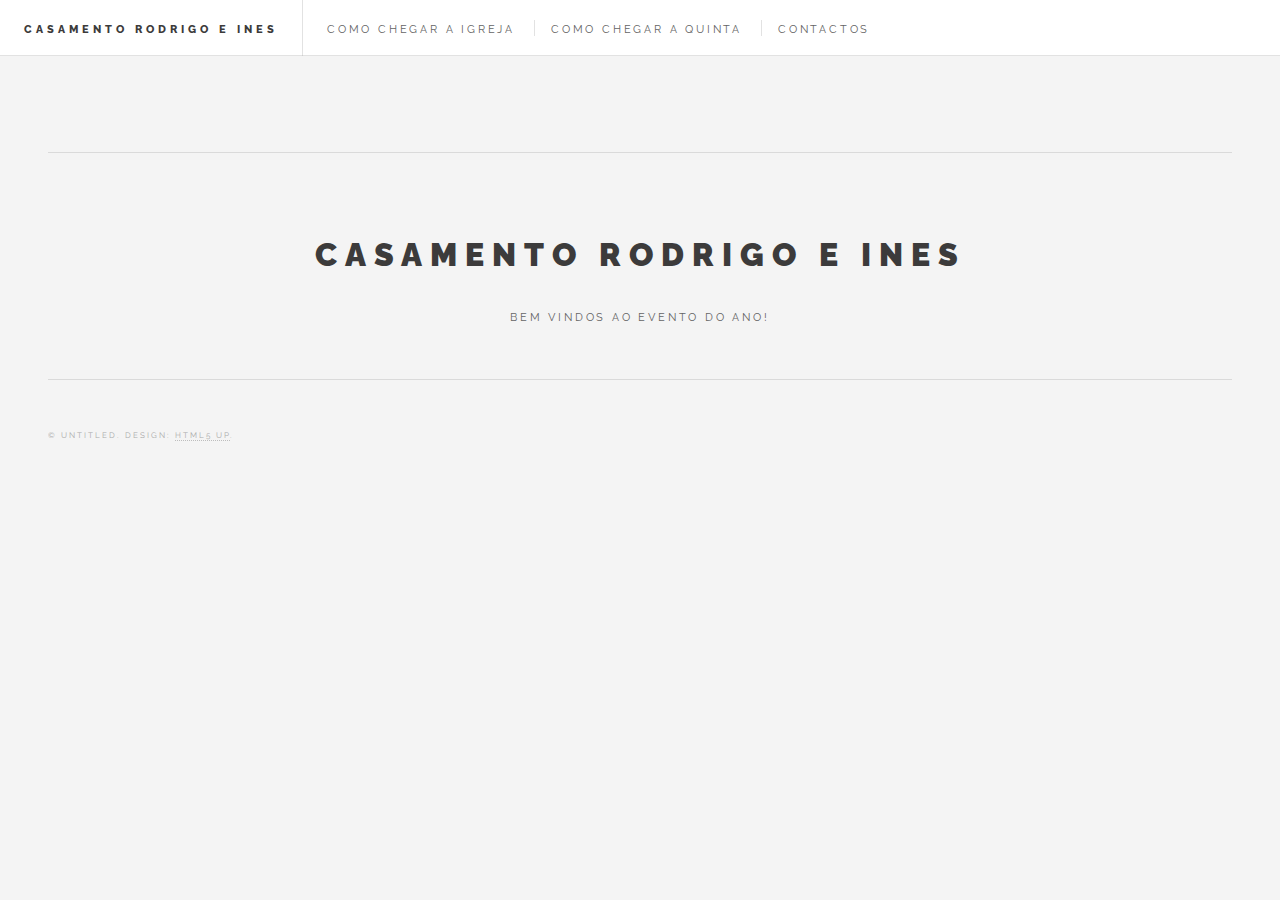
==== index.html @ a8d7e1d1 "Allow location in html" ====
<!DOCTYPE HTML>
<!--
	Casamento Rodrigo e Ines

	Original template
	Future Imperfect by HTML5 UP
	html5up.net | @ajlkn
	Free for personal and commercial use under the CCA 3.0 license (html5up.net/license)
-->
<html>
	<head>
		<title>Casamento Rodrigo e Ines</title>
		<meta charset="utf-8" />
		<meta name="viewport" content="width=device-width, initial-scale=1, user-scalable=no" />
		<link rel="stylesheet" href="assets/css/main.css" />
	</head>
	<body class="is-preload">

		<!-- Wrapper -->
			<div id="wrapper">

				<!-- Header -->
					<header id="header">
						<h1><a href="index.html">Casamento Rodrigo e Ines</a></h1>
						<nav class="links">
							<ul>
								<li><a href="tab_locat.html">Como chegar a Igreja</a></li>
								<li><a href="tab_locat_farm.html">Como chegar a quinta</a></li>
								<li><a href="#">Contactos</a></li>
							</ul>
						</nav>
					</header>
				<!-- Main -->
					<div id="main">

						<!-- Post -->
							<!-- <article class="post">
								<header>
									<div class="title">
										<h2><a href="single.html">Magna sed adipiscing</a></h2>
										<p>Lorem ipsum dolor amet nullam consequat etiam feugiat</p>
									</div>
									<div class="meta">
										<time class="published" datetime="2015-11-01">November 1, 2015</time>
										<a href="#" class="author"><span class="name">Jane Doe</span><img src="images/avatar.jpg" alt="" /></a>
									</div>
								</header>
								<a href="single.html" class="image featured"><img src="images/pic01.jpg" alt="" /></a>
								<p>Mauris neque quam, fermentum ut nisl vitae, convallis maximus nisl. Sed mattis nunc id lorem euismod placerat. Vivamus porttitor magna enim, ac accumsan tortor cursus at. Phasellus sed ultricies mi non congue ullam corper. Praesent tincidunt sed tellus ut rutrum. Sed vitae justo condimentum, porta lectus vitae, ultricies congue gravida diam non fringilla.</p>
								<footer>
									<ul class="actions">
										<li><a href="single.html" class="button large">Continue Reading</a></li>
									</ul>
									<ul class="stats">
										<li><a href="#">General</a></li>
										<li><a href="#" class="icon solid fa-heart">28</a></li>
										<li><a href="#" class="icon solid fa-comment">128</a></li>
									</ul>
								</footer>
							</article> -->

						<!-- Post -->
						<!--
							<article class="post">
								<header>
									<div class="title">
										<h2><a href="#">Elements</a></h2>
										<p>Lorem ipsum dolor amet nullam consequat etiam feugiat</p>
									</div>
									<div class="meta">
										<time class="published" datetime="2015-10-18">October 18, 2015</time>
										<a href="#" class="author"><span class="name">Jane Doe</span><img src="images/avatar.jpg" alt="" /></a>
									</div>
								</header>

								<section>
									<h3>Text</h3>
									<p>This is <b>bold</b> and this is <strong>strong</strong>. This is <i>italic</i> and this is <em>emphasized</em>.
									This is <sup>superscript</sup> text and this is <sub>subscript</sub> text.
									This is <u>underlined</u> and this is code: <code>for (;;) { ... }</code>. Finally, <a href="#">this is a link</a>.</p>
									<hr />
									<p>Nunc lacinia ante nunc ac lobortis. Interdum adipiscing gravida odio porttitor sem non mi integer non faucibus ornare mi ut ante amet placerat aliquet. Volutpat eu sed ante lacinia sapien lorem accumsan varius montes viverra nibh in adipiscing blandit tempus accumsan.</p>
									<hr />
									<h2>Heading Level 2</h2>
									<h3>Heading Level 3</h3>
									<h4>Heading Level 4</h4>
									<hr />
									<h4>Blockquote</h4>
									<blockquote>Fringilla nisl. Donec accumsan interdum nisi, quis tincidunt felis sagittis eget tempus euismod. Vestibulum ante ipsum primis in faucibus vestibulum. Blandit adipiscing eu felis iaculis volutpat ac adipiscing accumsan faucibus. Vestibulum ante ipsum primis in faucibus lorem ipsum dolor sit amet nullam adipiscing eu felis.</blockquote>
									<h4>Preformatted</h4>
									<pre><code>i = 0;

while (!deck.isInOrder()) {
  print 'Iteration ' + i;
  deck.shuffle();
  i++;
}

print 'It took ' + i + ' iterations to sort the deck.';</code></pre>
								</section>

								<section>
									<h3>Lists</h3>
									<div class="row">
										<div class="col-6 col-12-medium">
											<h4>Unordered</h4>
											<ul>
												<li>Dolor pulvinar etiam.</li>
												<li>Sagittis adipiscing.</li>
												<li>Felis enim feugiat.</li>
											</ul>
											<h4>Alternate</h4>
											<ul class="alt">
												<li>Dolor pulvinar etiam.</li>
												<li>Sagittis adipiscing.</li>
												<li>Felis enim feugiat.</li>
											</ul>
										</div>
										<div class="col-6 col-12-medium">
											<h4>Ordered</h4>
											<ol>
												<li>Dolor pulvinar etiam.</li>
												<li>Etiam vel felis viverra.</li>
												<li>Felis enim feugiat.</li>
												<li>Dolor pulvinar etiam.</li>
												<li>Etiam vel felis lorem.</li>
												<li>Felis enim et feugiat.</li>
											</ol>
											<h4>Icons</h4>
											<ul class="icons">
												<li><a href="#" class="icon brands fa-twitter"><span class="label">Twitter</span></a></li>
												<li><a href="#" class="icon brands fa-facebook-f"><span class="label">Facebook</span></a></li>
												<li><a href="#" class="icon brands fa-instagram"><span class="label">Instagram</span></a></li>
												<li><a href="#" class="icon brands fa-github"><span class="label">Github</span></a></li>
											</ul>
										</div>
									</div>
									<h3>Actions</h3>
									<div class="row">
										<div class="col-6 col-12-medium">
											<ul class="actions">
												<li><a href="#" class="button">Default</a></li>
												<li><a href="#" class="button">Default</a></li>
												<li><a href="#" class="button">Default</a></li>
											</ul>
											<ul class="actions small">
												<li><a href="#" class="button small">Small</a></li>
												<li><a href="#" class="button small">Small</a></li>
												<li><a href="#" class="button small">Small</a></li>
											</ul>
											<ul class="actions stacked">
												<li><a href="#" class="button">Default</a></li>
												<li><a href="#" class="button">Default</a></li>
												<li><a href="#" class="button">Default</a></li>
											</ul>
											<ul class="actions stacked">
												<li><a href="#" class="button small">Small</a></li>
												<li><a href="#" class="button small">Small</a></li>
												<li><a href="#" class="button small">Small</a></li>
											</ul>
										</div>
										<div class="col-6 col-12-medium">
											<ul class="actions stacked">
												<li><a href="#" class="button fit">Default</a></li>
												<li><a href="#" class="button fit">Default</a></li>
											</ul>
											<ul class="actions stacked">
												<li><a href="#" class="button small fit">Small</a></li>
												<li><a href="#" class="button small fit">Small</a></li>
											</ul>
										</div>
									</div>
								</section>

								<section>
									<h3>Table</h3>
									<h4>Default</h4>
									<div class="table-wrapper">
										<table>
											<thead>
												<tr>
													<th>Name</th>
													<th>Description</th>
													<th>Price</th>
												</tr>
											</thead>
											<tbody>
												<tr>
													<td>Item One</td>
													<td>Ante turpis integer aliquet porttitor.</td>
													<td>29.99</td>
												</tr>
												<tr>
													<td>Item Two</td>
													<td>Vis ac commodo adipiscing arcu aliquet.</td>
													<td>19.99</td>
												</tr>
												<tr>
													<td>Item Three</td>
													<td> Morbi faucibus arcu accumsan lorem.</td>
													<td>29.99</td>
												</tr>
												<tr>
													<td>Item Four</td>
													<td>Vitae integer tempus condimentum.</td>
													<td>19.99</td>
												</tr>
												<tr>
													<td>Item Five</td>
													<td>Ante turpis integer aliquet porttitor.</td>
													<td>29.99</td>
												</tr>
											</tbody>
											<tfoot>
												<tr>
													<td colspan="2"></td>
													<td>100.00</td>
												</tr>
											</tfoot>
										</table>
									</div>

									<h4>Alternate</h4>
									<div class="table-wrapper">
										<table class="alt">
											<thead>
												<tr>
													<th>Name</th>
													<th>Description</th>
													<th>Price</th>
												</tr>
											</thead>
											<tbody>
												<tr>
													<td>Item One</td>
													<td>Ante turpis integer aliquet porttitor.</td>
													<td>29.99</td>
												</tr>
												<tr>
													<td>Item Two</td>
													<td>Vis ac commodo adipiscing arcu aliquet.</td>
													<td>19.99</td>
												</tr>
												<tr>
													<td>Item Three</td>
													<td> Morbi faucibus arcu accumsan lorem.</td>
													<td>29.99</td>
												</tr>
												<tr>
													<td>Item Four</td>
													<td>Vitae integer tempus condimentum.</td>
													<td>19.99</td>
												</tr>
												<tr>
													<td>Item Five</td>
													<td>Ante turpis integer aliquet porttitor.</td>
													<td>29.99</td>
												</tr>
											</tbody>
											<tfoot>
												<tr>
													<td colspan="2"></td>
													<td>100.00</td>
												</tr>
											</tfoot>
										</table>
									</div>
								</section>

								<section>
									<h3>Buttons</h3>
									<ul class="actions">
										<li><a href="#" class="button large">Large</a></li>
										<li><a href="#" class="button">Default</a></li>
										<li><a href="#" class="button small">Small</a></li>
									</ul>
									<ul class="actions fit">
										<li><a href="#" class="button fit">Fit</a></li>
										<li><a href="#" class="button fit">Fit</a></li>
										<li><a href="#" class="button fit">Fit</a></li>
									</ul>
									<ul class="actions fit small">
										<li><a href="#" class="button fit small">Fit + Small</a></li>
										<li><a href="#" class="button fit small">Fit + Small</a></li>
										<li><a href="#" class="button fit small">Fit + Small</a></li>
									</ul>
									<ul class="actions">
										<li><a href="#" class="button icon solid fa-download">Icon</a></li>
										<li><a href="#" class="button icon solid fa-upload">Icon</a></li>
										<li><a href="#" class="button icon solid fa-save">Icon</a></li>
									</ul>
									<ul class="actions">
										<li><span class="button disabled">Disabled</span></li>
										<li><span class="button disabled icon solid fa-download">Disabled</span></li>
									</ul>
								</section>

								<section>
									<h3>Form</h3>
									<form method="post" action="#">
										<div class="row gtr-uniform">
											<div class="col-6 col-12-xsmall">
												<input type="text" name="demo-name" id="demo-name" value="" placeholder="Name" />
											</div>
											<div class="col-6 col-12-xsmall">
												<input type="email" name="demo-email" id="demo-email" value="" placeholder="Email" />
											</div>
											<div class="col-12">
												<select name="demo-category" id="demo-category">
													<option value="">- Category -</option>
													<option value="1">Manufacturing</option>
													<option value="1">Shipping</option>
													<option value="1">Administration</option>
													<option value="1">Human Resources</option>
												</select>
											</div>
											<div class="col-4 col-12-small">
												<input type="radio" id="demo-priority-low" name="demo-priority" checked>
												<label for="demo-priority-low">Low</label>
											</div>
											<div class="col-4 col-12-small">
												<input type="radio" id="demo-priority-normal" name="demo-priority">
												<label for="demo-priority-normal">Normal</label>
											</div>
											<div class="col-4 col-12-small">
												<input type="radio" id="demo-priority-high" name="demo-priority">
												<label for="demo-priority-high">High</label>
											</div>
											<div class="col-6 col-12-small">
												<input type="checkbox" id="demo-copy" name="demo-copy">
												<label for="demo-copy">Email me a copy</label>
											</div>
											<div class="col-6 col-12-small">
												<input type="checkbox" id="demo-human" name="demo-human" checked>
												<label for="demo-human">Not a robot</label>
											</div>
											<div class="col-12">
												<textarea name="demo-message" id="demo-message" placeholder="Enter your message" rows="6"></textarea>
											</div>
											<div class="col-12">
												<ul class="actions">
													<li><input type="submit" value="Send Message" /></li>
													<li><input type="reset" value="Reset" /></li>
												</ul>
											</div>
										</div>
									</form>
								</section>

								<section>
									<h3>Image</h3>
									<h4>Fit</h4>
									<div class="box alt">
										<div class="row gtr-uniform">
											<div class="col-12"><span class="image fit"><img src="images/pic02.jpg" alt="" /></span></div>
											<div class="col-4"><span class="image fit"><img src="images/pic04.jpg" alt="" /></span></div>
											<div class="col-4"><span class="image fit"><img src="images/pic05.jpg" alt="" /></span></div>
											<div class="col-4"><span class="image fit"><img src="images/pic06.jpg" alt="" /></span></div>
											<div class="col-4"><span class="image fit"><img src="images/pic06.jpg" alt="" /></span></div>
											<div class="col-4"><span class="image fit"><img src="images/pic04.jpg" alt="" /></span></div>
											<div class="col-4"><span class="image fit"><img src="images/pic05.jpg" alt="" /></span></div>
											<div class="col-4"><span class="image fit"><img src="images/pic05.jpg" alt="" /></span></div>
											<div class="col-4"><span class="image fit"><img src="images/pic06.jpg" alt="" /></span></div>
											<div class="col-4"><span class="image fit"><img src="images/pic04.jpg" alt="" /></span></div>
										</div>
									</div>
									<h4>Left &amp; Right</h4>
									<p><span class="image left"><img src="images/pic07.jpg" alt="" /></span>Fringilla nisl. Donec accumsan interdum nisi, quis tincidunt felis sagittis eget. tempus euismod. Vestibulum ante ipsum primis in faucibus vestibulum. Blandit adipiscing eu felis iaculis volutpat ac adipiscing accumsan eu faucibus. Integer ac pellentesque praesent tincidunt felis sagittis eget. tempus euismod. Vestibulum ante ipsum primis in faucibus vestibulum. Blandit adipiscing eu felis iaculis volutpat ac adipiscing accumsan eu faucibus. Integer ac pellentesque praesent. Donec accumsan interdum nisi, quis tincidunt felis sagittis eget. tempus euismod. Vestibulum ante ipsum primis in faucibus vestibulum. Blandit adipiscing eu felis iaculis volutpat ac adipiscing accumsan eu faucibus. Integer ac pellentesque praesent tincidunt felis sagittis eget. tempus euismod. Vestibulum ante ipsum primis in faucibus vestibulum. Blandit adipiscing eu felis iaculis volutpat ac adipiscing accumsan eu faucibus. Integer ac pellentesque praesent. Blandit adipiscing eu felis iaculis volutpat ac adipiscing accumsan eu faucibus. Integer ac pellentesque praesent tincidunt felis sagittis eget. tempus euismod. Vestibulum ante ipsum primis in faucibus vestibulum. Blandit adipiscing eu felis iaculis volutpat ac adipiscing accumsan eu faucibus. Integer ac pellentesque praesent.</p>
									<p><span class="image right"><img src="images/pic04.jpg" alt="" /></span>Fringilla nisl. Donec accumsan interdum nisi, quis tincidunt felis sagittis eget. tempus euismod. Vestibulum ante ipsum primis in faucibus vestibulum. Blandit adipiscing eu felis iaculis volutpat ac adipiscing accumsan eu faucibus. Integer ac pellentesque praesent tincidunt felis sagittis eget. tempus euismod. Vestibulum ante ipsum primis in faucibus vestibulum. Blandit adipiscing eu felis iaculis volutpat ac adipiscing accumsan eu faucibus. Integer ac pellentesque praesent. Donec accumsan interdum nisi, quis tincidunt felis sagittis eget. tempus euismod. Vestibulum ante ipsum primis in faucibus vestibulum. Blandit adipiscing eu felis iaculis volutpat ac adipiscing accumsan eu faucibus. Integer ac pellentesque praesent tincidunt felis sagittis eget. tempus euismod. Vestibulum ante ipsum primis in faucibus vestibulum. Blandit adipiscing eu felis iaculis volutpat ac adipiscing accumsan eu faucibus. Integer ac pellentesque praesent. Blandit adipiscing eu felis iaculis volutpat ac adipiscing accumsan eu faucibus. Integer ac pellentesque praesent tincidunt felis sagittis eget. tempus euismod. Vestibulum ante ipsum primis in faucibus vestibulum. Blandit adipiscing eu felis iaculis volutpat ac adipiscing accumsan eu faucibus. Integer ac pellentesque praesent.</p>
								</section>

							</article>
						-->
					</div>

				<!-- Sidebar -->
					<section id="sidebar">

						<!-- Intro -->
							<section id="intro">
								<a href="#" class="logo"><img src="images/logo.jpg" alt="" /></a>
								<header>
									<h2>Casamento Rodrigo e Ines</h2>
									<p>Bem vindos ao evento do ano!</a></p>
								</header>
							</section>
						<!-- Footer -->
							<section id="footer">
								<!-- <ul class="icons">
									<li><a href="#" class="icon brands fa-twitter"><span class="label">Twitter</span></a></li>
									<li><a href="#" class="icon brands fa-facebook-f"><span class="label">Facebook</span></a></li>
									<li><a href="#" class="icon brands fa-instagram"><span class="label">Instagram</span></a></li>
									<li><a href="#" class="icon solid fa-rss"><span class="label">RSS</span></a></li>
									<li><a href="#" class="icon solid fa-envelope"><span class="label">Email</span></a></li>
								</ul> -->
								<p class="copyright">&copy; Untitled. Design: <a href="http://html5up.net">HTML5 UP</a>.</p>
							</section>

					</section>

			</div>

		<!-- Scripts -->
			<script src="assets/js/jquery.min.js"></script>
			<script src="assets/js/browser.min.js"></script>
			<script src="assets/js/breakpoints.min.js"></script>
			<script src="assets/js/util.js"></script>
			<script src="assets/js/main.js"></script>

	</body>
</html>
---- assets/css/main.css ----
@import url(fontawesome-all.min.css);
@import url("https://fonts.googleapis.com/css?family=Source+Sans+Pro:400,700|Raleway:400,800,900");

/*
	Future Imperfect by HTML5 UP
	html5up.net | @ajlkn
	Free for personal and commercial use under the CCA 3.0 license (html5up.net/license)
*/

html, body, div, span, applet, object,
iframe, h1, h2, h3, h4, h5, h6, p, blockquote,
pre, a, abbr, acronym, address, big, cite,
code, del, dfn, em, img, ins, kbd, q, s, samp,
small, strike, strong, sub, sup, tt, var, b,
u, i, center, dl, dt, dd, ol, ul, li, fieldset,
form, label, legend, table, caption, tbody,
tfoot, thead, tr, th, td, article, aside,
canvas, details, embed, figure, figcaption,
footer, header, hgroup, menu, nav, output, ruby,
section, summary, time, mark, audio, video {
	margin: 0;
	padding: 0;
	border: 0;
	font-size: 100%;
	font: inherit;
	vertical-align: baseline;}

article, aside, details, figcaption, figure,
footer, header, hgroup, menu, nav, section {
	display: block;}

body {
	line-height: 1;
}

ol, ul {
	list-style: none;
}

blockquote, q {
	quotes: none;
}

	blockquote:before, blockquote:after, q:before, q:after {
		content: '';
		content: none;
	}

table {
	border-collapse: collapse;
	border-spacing: 0;
}

body {
	-webkit-text-size-adjust: none;
}

mark {
	background-color: transparent;
	color: inherit;
}

input::-moz-focus-inner {
	border: 0;
	padding: 0;
}

input, select, textarea {
	-moz-appearance: none;
	-webkit-appearance: none;
	-ms-appearance: none;
	appearance: none;
}

/* Basic */

	@-ms-viewport {
		width: device-width;
	}

	body {
		-ms-overflow-style: scrollbar;
	}

	@media screen and (max-width: 480px) {

		html, body {
			min-width: 320px;
		}

	}

	html {
		box-sizing: border-box;
	}

	*, *:before, *:after {
		box-sizing: inherit;
	}

	body {
		background: #f4f4f4;
	}

		body.is-preload *, body.is-preload *:before, body.is-preload *:after {
			-moz-animation: none !important;
			-webkit-animation: none !important;
			-ms-animation: none !important;
			animation: none !important;
			-moz-transition: none !important;
			-webkit-transition: none !important;
			-ms-transition: none !important;
			transition: none !important;
		}

/* Type */

	body, input, select, textarea {
		color: #646464;
		font-family: "Source Sans Pro", Helvetica, sans-serif;
		font-size: 14pt;
		font-weight: 400;
		line-height: 1.75;
	}

		@media screen and (max-width: 1680px) {

			body, input, select, textarea {
				font-size: 12pt;
			}

		}

		@media screen and (max-width: 1280px) {

			body, input, select, textarea {
				font-size: 12pt;
			}

		}

		@media screen and (max-width: 980px) {

			body, input, select, textarea {
				font-size: 12pt;
			}

		}

		@media screen and (max-width: 736px) {

			body, input, select, textarea {
				font-size: 12pt;
			}

		}

		@media screen and (max-width: 480px) {

			body, input, select, textarea {
				font-size: 12pt;
			}

		}

	a {
		-moz-transition: color 0.2s ease, border-bottom-color 0.2s ease;
		-webkit-transition: color 0.2s ease, border-bottom-color 0.2s ease;
		-ms-transition: color 0.2s ease, border-bottom-color 0.2s ease;
		transition: color 0.2s ease, border-bottom-color 0.2s ease;
		border-bottom: dotted 1px rgba(160, 160, 160, 0.65);
		color: inherit;
		text-decoration: none;
	}

		a:before {
			-moz-transition: color 0.2s ease;
			-webkit-transition: color 0.2s ease;
			-ms-transition: color 0.2s ease;
			transition: color 0.2s ease;
		}

		a:hover {
			border-bottom-color: transparent;
			color: #2ebaae !important;
		}

			a:hover:before {
				color: #2ebaae !important;
			}

	strong, b {
		color: #3c3b3b;
		font-weight: 700;
	}

	em, i {
		font-style: italic;
	}

	p {
		margin: 0 0 2em 0;
	}

	h1, h2, h3, h4, h5, h6 {
		color: #3c3b3b;
		font-family: "Raleway", Helvetica, sans-serif;
		font-weight: 800;
		letter-spacing: 0.25em;
		line-height: 1.65;
		margin: 0 0 1em 0;
		text-transform: uppercase;
	}

		h1 a, h2 a, h3 a, h4 a, h5 a, h6 a {
			color: inherit;
			border-bottom: 0;
		}

	h2 {
		font-size: 1.1em;
	}

	h3 {
		font-size: 0.9em;
	}

	h4 {
		font-size: 0.7em;
	}

	h5 {
		font-size: 0.7em;
	}

	h6 {
		font-size: 0.7em;
	}

	sub {
		font-size: 0.8em;
		position: relative;
		top: 0.5em;
	}

	sup {
		font-size: 0.8em;
		position: relative;
		top: -0.5em;
	}

	blockquote {
		border-left: solid 4px rgba(160, 160, 160, 0.3);
		font-style: italic;
		margin: 0 0 2em 0;
		padding: 0.5em 0 0.5em 2em;
	}

	code {
		background: rgba(160, 160, 160, 0.075);
		border: solid 1px rgba(160, 160, 160, 0.3);
		font-family: "Courier New", monospace;
		font-size: 0.9em;
		margin: 0 0.25em;
		padding: 0.25em 0.65em;
	}

	pre {
		-webkit-overflow-scrolling: touch;
		font-family: "Courier New", monospace;
		font-size: 0.9em;
		margin: 0 0 2em 0;
	}

		pre code {
			display: block;
			line-height: 1.75em;
			padding: 1em 1.5em;
			overflow-x: auto;
		}

	hr {
		border: 0;
		border-bottom: solid 1px rgba(160, 160, 160, 0.3);
		margin: 2em 0;
	}

		hr.major {
			margin: 3em 0;
		}

	.align-left {
		text-align: left;
	}

	.align-center {
		text-align: center;
	}

	.align-right {
		text-align: right;
	}

/* Row */

	.row {
		display: flex;
		flex-wrap: wrap;
		box-sizing: border-box;
		align-items: stretch;
	}

		.row > * {
			box-sizing: border-box;
		}

		.row.gtr-uniform > * > :last-child {
			margin-bottom: 0;
		}

		.row.aln-left {
			justify-content: flex-start;
		}

		.row.aln-center {
			justify-content: center;
		}

		.row.aln-right {
			justify-content: flex-end;
		}

		.row.aln-top {
			align-items: flex-start;
		}

		.row.aln-middle {
			align-items: center;
		}

		.row.aln-bottom {
			align-items: flex-end;
		}

		.row > .imp {
			order: -1;
		}

		.row > .col-1 {
			width: 8.33333%;
		}

		.row > .off-1 {
			margin-left: 8.33333%;
		}

		.row > .col-2 {
			width: 16.66667%;
		}

		.row > .off-2 {
			margin-left: 16.66667%;
		}

		.row > .col-3 {
			width: 25%;
		}

		.row > .off-3 {
			margin-left: 25%;
		}

		.row > .col-4 {
			width: 33.33333%;
		}

		.row > .off-4 {
			margin-left: 33.33333%;
		}

		.row > .col-5 {
			width: 41.66667%;
		}

		.row > .off-5 {
			margin-left: 41.66667%;
		}

		.row > .col-6 {
			width: 50%;
		}

		.row > .off-6 {
			margin-left: 50%;
		}

		.row > .col-7 {
			width: 58.33333%;
		}

		.row > .off-7 {
			margin-left: 58.33333%;
		}

		.row > .col-8 {
			width: 66.66667%;
		}

		.row > .off-8 {
			margin-left: 66.66667%;
		}

		.row > .col-9 {
			width: 75%;
		}

		.row > .off-9 {
			margin-left: 75%;
		}

		.row > .col-10 {
			width: 83.33333%;
		}

		.row > .off-10 {
			margin-left: 83.33333%;
		}

		.row > .col-11 {
			width: 91.66667%;
		}

		.row > .off-11 {
			margin-left: 91.66667%;
		}

		.row > .col-12 {
			width: 100%;
		}

		.row > .off-12 {
			margin-left: 100%;
		}

		.row.gtr-0 {
			margin-top: 0;
			margin-left: 0em;
		}

			.row.gtr-0 > * {
				padding: 0 0 0 0em;
			}

			.row.gtr-0.gtr-uniform {
				margin-top: 0em;
			}

				.row.gtr-0.gtr-uniform > * {
					padding-top: 0em;
				}

		.row.gtr-25 {
			margin-top: 0;
			margin-left: -0.25em;
		}

			.row.gtr-25 > * {
				padding: 0 0 0 0.25em;
			}

			.row.gtr-25.gtr-uniform {
				margin-top: -0.25em;
			}

				.row.gtr-25.gtr-uniform > * {
					padding-top: 0.25em;
				}

		.row.gtr-50 {
			margin-top: 0;
			margin-left: -0.5em;
		}

			.row.gtr-50 > * {
				padding: 0 0 0 0.5em;
			}

			.row.gtr-50.gtr-uniform {
				margin-top: -0.5em;
			}

				.row.gtr-50.gtr-uniform > * {
					padding-top: 0.5em;
				}

		.row {
			margin-top: 0;
			margin-left: -1em;
		}

			.row > * {
				padding: 0 0 0 1em;
			}

			.row.gtr-uniform {
				margin-top: -1em;
			}

				.row.gtr-uniform > * {
					padding-top: 1em;
				}

		.row.gtr-150 {
			margin-top: 0;
			margin-left: -1.5em;
		}

			.row.gtr-150 > * {
				padding: 0 0 0 1.5em;
			}

			.row.gtr-150.gtr-uniform {
				margin-top: -1.5em;
			}

				.row.gtr-150.gtr-uniform > * {
					padding-top: 1.5em;
				}

		.row.gtr-200 {
			margin-top: 0;
			margin-left: -2em;
		}

			.row.gtr-200 > * {
				padding: 0 0 0 2em;
			}

			.row.gtr-200.gtr-uniform {
				margin-top: -2em;
			}

				.row.gtr-200.gtr-uniform > * {
					padding-top: 2em;
				}

		@media screen and (max-width: 1680px) {

			.row {
				display: flex;
				flex-wrap: wrap;
				box-sizing: border-box;
				align-items: stretch;
			}

				.row > * {
					box-sizing: border-box;
				}

				.row.gtr-uniform > * > :last-child {
					margin-bottom: 0;
				}

				.row.aln-left {
					justify-content: flex-start;
				}

				.row.aln-center {
					justify-content: center;
				}

				.row.aln-right {
					justify-content: flex-end;
				}

				.row.aln-top {
					align-items: flex-start;
				}

				.row.aln-middle {
					align-items: center;
				}

				.row.aln-bottom {
					align-items: flex-end;
				}

				.row > .imp-xlarge {
					order: -1;
				}

				.row > .col-1-xlarge {
					width: 8.33333%;
				}

				.row > .off-1-xlarge {
					margin-left: 8.33333%;
				}

				.row > .col-2-xlarge {
					width: 16.66667%;
				}

				.row > .off-2-xlarge {
					margin-left: 16.66667%;
				}

				.row > .col-3-xlarge {
					width: 25%;
				}

				.row > .off-3-xlarge {
					margin-left: 25%;
				}

				.row > .col-4-xlarge {
					width: 33.33333%;
				}

				.row > .off-4-xlarge {
					margin-left: 33.33333%;
				}

				.row > .col-5-xlarge {
					width: 41.66667%;
				}

				.row > .off-5-xlarge {
					margin-left: 41.66667%;
				}

				.row > .col-6-xlarge {
					width: 50%;
				}

				.row > .off-6-xlarge {
					margin-left: 50%;
				}

				.row > .col-7-xlarge {
					width: 58.33333%;
				}

				.row > .off-7-xlarge {
					margin-left: 58.33333%;
				}

				.row > .col-8-xlarge {
					width: 66.66667%;
				}

				.row > .off-8-xlarge {
					margin-left: 66.66667%;
				}

				.row > .col-9-xlarge {
					width: 75%;
				}

				.row > .off-9-xlarge {
					margin-left: 75%;
				}

				.row > .col-10-xlarge {
					width: 83.33333%;
				}

				.row > .off-10-xlarge {
					margin-left: 83.33333%;
				}

				.row > .col-11-xlarge {
					width: 91.66667%;
				}

				.row > .off-11-xlarge {
					margin-left: 91.66667%;
				}

				.row > .col-12-xlarge {
					width: 100%;
				}

				.row > .off-12-xlarge {
					margin-left: 100%;
				}

				.row.gtr-0 {
					margin-top: 0;
					margin-left: 0em;
				}

					.row.gtr-0 > * {
						padding: 0 0 0 0em;
					}

					.row.gtr-0.gtr-uniform {
						margin-top: 0em;
					}

						.row.gtr-0.gtr-uniform > * {
							padding-top: 0em;
						}

				.row.gtr-25 {
					margin-top: 0;
					margin-left: -0.25em;
				}

					.row.gtr-25 > * {
						padding: 0 0 0 0.25em;
					}

					.row.gtr-25.gtr-uniform {
						margin-top: -0.25em;
					}

						.row.gtr-25.gtr-uniform > * {
							padding-top: 0.25em;
						}

				.row.gtr-50 {
					margin-top: 0;
					margin-left: -0.5em;
				}

					.row.gtr-50 > * {
						padding: 0 0 0 0.5em;
					}

					.row.gtr-50.gtr-uniform {
						margin-top: -0.5em;
					}

						.row.gtr-50.gtr-uniform > * {
							padding-top: 0.5em;
						}

				.row {
					margin-top: 0;
					margin-left: -1em;
				}

					.row > * {
						padding: 0 0 0 1em;
					}

					.row.gtr-uniform {
						margin-top: -1em;
					}

						.row.gtr-uniform > * {
							padding-top: 1em;
						}

				.row.gtr-150 {
					margin-top: 0;
					margin-left: -1.5em;
				}

					.row.gtr-150 > * {
						padding: 0 0 0 1.5em;
					}

					.row.gtr-150.gtr-uniform {
						margin-top: -1.5em;
					}

						.row.gtr-150.gtr-uniform > * {
							padding-top: 1.5em;
						}

				.row.gtr-200 {
					margin-top: 0;
					margin-left: -2em;
				}

					.row.gtr-200 > * {
						padding: 0 0 0 2em;
					}

					.row.gtr-200.gtr-uniform {
						margin-top: -2em;
					}

						.row.gtr-200.gtr-uniform > * {
							padding-top: 2em;
						}

		}

		@media screen and (max-width: 1280px) {

			.row {
				display: flex;
				flex-wrap: wrap;
				box-sizing: border-box;
				align-items: stretch;
			}

				.row > * {
					box-sizing: border-box;
				}

				.row.gtr-uniform > * > :last-child {
					margin-bottom: 0;
				}

				.row.aln-left {
					justify-content: flex-start;
				}

				.row.aln-center {
					justify-content: center;
				}

				.row.aln-right {
					justify-content: flex-end;
				}

				.row.aln-top {
					align-items: flex-start;
				}

				.row.aln-middle {
					align-items: center;
				}

				.row.aln-bottom {
					align-items: flex-end;
				}

				.row > .imp-large {
					order: -1;
				}

				.row > .col-1-large {
					width: 8.33333%;
				}

				.row > .off-1-large {
					margin-left: 8.33333%;
				}

				.row > .col-2-large {
					width: 16.66667%;
				}

				.row > .off-2-large {
					margin-left: 16.66667%;
				}

				.row > .col-3-large {
					width: 25%;
				}

				.row > .off-3-large {
					margin-left: 25%;
				}

				.row > .col-4-large {
					width: 33.33333%;
				}

				.row > .off-4-large {
					margin-left: 33.33333%;
				}

				.row > .col-5-large {
					width: 41.66667%;
				}

				.row > .off-5-large {
					margin-left: 41.66667%;
				}

				.row > .col-6-large {
					width: 50%;
				}

				.row > .off-6-large {
					margin-left: 50%;
				}

				.row > .col-7-large {
					width: 58.33333%;
				}

				.row > .off-7-large {
					margin-left: 58.33333%;
				}

				.row > .col-8-large {
					width: 66.66667%;
				}

				.row > .off-8-large {
					margin-left: 66.66667%;
				}

				.row > .col-9-large {
					width: 75%;
				}

				.row > .off-9-large {
					margin-left: 75%;
				}

				.row > .col-10-large {
					width: 83.33333%;
				}

				.row > .off-10-large {
					margin-left: 83.33333%;
				}

				.row > .col-11-large {
					width: 91.66667%;
				}

				.row > .off-11-large {
					margin-left: 91.66667%;
				}

				.row > .col-12-large {
					width: 100%;
				}

				.row > .off-12-large {
					margin-left: 100%;
				}

				.row.gtr-0 {
					margin-top: 0;
					margin-left: 0em;
				}

					.row.gtr-0 > * {
						padding: 0 0 0 0em;
					}

					.row.gtr-0.gtr-uniform {
						margin-top: 0em;
					}

						.row.gtr-0.gtr-uniform > * {
							padding-top: 0em;
						}

				.row.gtr-25 {
					margin-top: 0;
					margin-left: -0.25em;
				}

					.row.gtr-25 > * {
						padding: 0 0 0 0.25em;
					}

					.row.gtr-25.gtr-uniform {
						margin-top: -0.25em;
					}

						.row.gtr-25.gtr-uniform > * {
							padding-top: 0.25em;
						}

				.row.gtr-50 {
					margin-top: 0;
					margin-left: -0.5em;
				}

					.row.gtr-50 > * {
						padding: 0 0 0 0.5em;
					}

					.row.gtr-50.gtr-uniform {
						margin-top: -0.5em;
					}

						.row.gtr-50.gtr-uniform > * {
							padding-top: 0.5em;
						}

				.row {
					margin-top: 0;
					margin-left: -1em;
				}

					.row > * {
						padding: 0 0 0 1em;
					}

					.row.gtr-uniform {
						margin-top: -1em;
					}

						.row.gtr-uniform > * {
							padding-top: 1em;
						}

				.row.gtr-150 {
					margin-top: 0;
					margin-left: -1.5em;
				}

					.row.gtr-150 > * {
						padding: 0 0 0 1.5em;
					}

					.row.gtr-150.gtr-uniform {
						margin-top: -1.5em;
					}

						.row.gtr-150.gtr-uniform > * {
							padding-top: 1.5em;
						}

				.row.gtr-200 {
					margin-top: 0;
					margin-left: -2em;
				}

					.row.gtr-200 > * {
						padding: 0 0 0 2em;
					}

					.row.gtr-200.gtr-uniform {
						margin-top: -2em;
					}

						.row.gtr-200.gtr-uniform > * {
							padding-top: 2em;
						}

		}

		@media screen and (max-width: 980px) {

			.row {
				display: flex;
				flex-wrap: wrap;
				box-sizing: border-box;
				align-items: stretch;
			}

				.row > * {
					box-sizing: border-box;
				}

				.row.gtr-uniform > * > :last-child {
					margin-bottom: 0;
				}

				.row.aln-left {
					justify-content: flex-start;
				}

				.row.aln-center {
					justify-content: center;
				}

				.row.aln-right {
					justify-content: flex-end;
				}

				.row.aln-top {
					align-items: flex-start;
				}

				.row.aln-middle {
					align-items: center;
				}

				.row.aln-bottom {
					align-items: flex-end;
				}

				.row > .imp-medium {
					order: -1;
				}

				.row > .col-1-medium {
					width: 8.33333%;
				}

				.row > .off-1-medium {
					margin-left: 8.33333%;
				}

				.row > .col-2-medium {
					width: 16.66667%;
				}

				.row > .off-2-medium {
					margin-left: 16.66667%;
				}

				.row > .col-3-medium {
					width: 25%;
				}

				.row > .off-3-medium {
					margin-left: 25%;
				}

				.row > .col-4-medium {
					width: 33.33333%;
				}

				.row > .off-4-medium {
					margin-left: 33.33333%;
				}

				.row > .col-5-medium {
					width: 41.66667%;
				}

				.row > .off-5-medium {
					margin-left: 41.66667%;
				}

				.row > .col-6-medium {
					width: 50%;
				}

				.row > .off-6-medium {
					margin-left: 50%;
				}

				.row > .col-7-medium {
					width: 58.33333%;
				}

				.row > .off-7-medium {
					margin-left: 58.33333%;
				}

				.row > .col-8-medium {
					width: 66.66667%;
				}

				.row > .off-8-medium {
					margin-left: 66.66667%;
				}

				.row > .col-9-medium {
					width: 75%;
				}

				.row > .off-9-medium {
					margin-left: 75%;
				}

				.row > .col-10-medium {
					width: 83.33333%;
				}

				.row > .off-10-medium {
					margin-left: 83.33333%;
				}

				.row > .col-11-medium {
					width: 91.66667%;
				}

				.row > .off-11-medium {
					margin-left: 91.66667%;
				}

				.row > .col-12-medium {
					width: 100%;
				}

				.row > .off-12-medium {
					margin-left: 100%;
				}

				.row.gtr-0 {
					margin-top: 0;
					margin-left: 0em;
				}

					.row.gtr-0 > * {
						padding: 0 0 0 0em;
					}

					.row.gtr-0.gtr-uniform {
						margin-top: 0em;
					}

						.row.gtr-0.gtr-uniform > * {
							padding-top: 0em;
						}

				.row.gtr-25 {
					margin-top: 0;
					margin-left: -0.25em;
				}

					.row.gtr-25 > * {
						padding: 0 0 0 0.25em;
					}

					.row.gtr-25.gtr-uniform {
						margin-top: -0.25em;
					}

						.row.gtr-25.gtr-uniform > * {
							padding-top: 0.25em;
						}

				.row.gtr-50 {
					margin-top: 0;
					margin-left: -0.5em;
				}

					.row.gtr-50 > * {
						padding: 0 0 0 0.5em;
					}

					.row.gtr-50.gtr-uniform {
						margin-top: -0.5em;
					}

						.row.gtr-50.gtr-uniform > * {
							padding-top: 0.5em;
						}

				.row {
					margin-top: 0;
					margin-left: -1em;
				}

					.row > * {
						padding: 0 0 0 1em;
					}

					.row.gtr-uniform {
						margin-top: -1em;
					}

						.row.gtr-uniform > * {
							padding-top: 1em;
						}

				.row.gtr-150 {
					margin-top: 0;
					margin-left: -1.5em;
				}

					.row.gtr-150 > * {
						padding: 0 0 0 1.5em;
					}

					.row.gtr-150.gtr-uniform {
						margin-top: -1.5em;
					}

						.row.gtr-150.gtr-uniform > * {
							padding-top: 1.5em;
						}

				.row.gtr-200 {
					margin-top: 0;
					margin-left: -2em;
				}

					.row.gtr-200 > * {
						padding: 0 0 0 2em;
					}

					.row.gtr-200.gtr-uniform {
						margin-top: -2em;
					}

						.row.gtr-200.gtr-uniform > * {
							padding-top: 2em;
						}

		}

		@media screen and (max-width: 736px) {

			.row {
				display: flex;
				flex-wrap: wrap;
				box-sizing: border-box;
				align-items: stretch;
			}

				.row > * {
					box-sizing: border-box;
				}

				.row.gtr-uniform > * > :last-child {
					margin-bottom: 0;
				}

				.row.aln-left {
					justify-content: flex-start;
				}

				.row.aln-center {
					justify-content: center;
				}

				.row.aln-right {
					justify-content: flex-end;
				}

				.row.aln-top {
					align-items: flex-start;
				}

				.row.aln-middle {
					align-items: center;
				}

				.row.aln-bottom {
					align-items: flex-end;
				}

				.row > .imp-small {
					order: -1;
				}

				.row > .col-1-small {
					width: 8.33333%;
				}

				.row > .off-1-small {
					margin-left: 8.33333%;
				}

				.row > .col-2-small {
					width: 16.66667%;
				}

				.row > .off-2-small {
					margin-left: 16.66667%;
				}

				.row > .col-3-small {
					width: 25%;
				}

				.row > .off-3-small {
					margin-left: 25%;
				}

				.row > .col-4-small {
					width: 33.33333%;
				}

				.row > .off-4-small {
					margin-left: 33.33333%;
				}

				.row > .col-5-small {
					width: 41.66667%;
				}

				.row > .off-5-small {
					margin-left: 41.66667%;
				}

				.row > .col-6-small {
					width: 50%;
				}

				.row > .off-6-small {
					margin-left: 50%;
				}

				.row > .col-7-small {
					width: 58.33333%;
				}

				.row > .off-7-small {
					margin-left: 58.33333%;
				}

				.row > .col-8-small {
					width: 66.66667%;
				}

				.row > .off-8-small {
					margin-left: 66.66667%;
				}

				.row > .col-9-small {
					width: 75%;
				}

				.row > .off-9-small {
					margin-left: 75%;
				}

				.row > .col-10-small {
					width: 83.33333%;
				}

				.row > .off-10-small {
					margin-left: 83.33333%;
				}

				.row > .col-11-small {
					width: 91.66667%;
				}

				.row > .off-11-small {
					margin-left: 91.66667%;
				}

				.row > .col-12-small {
					width: 100%;
				}

				.row > .off-12-small {
					margin-left: 100%;
				}

				.row.gtr-0 {
					margin-top: 0;
					margin-left: 0em;
				}

					.row.gtr-0 > * {
						padding: 0 0 0 0em;
					}

					.row.gtr-0.gtr-uniform {
						margin-top: 0em;
					}

						.row.gtr-0.gtr-uniform > * {
							padding-top: 0em;
						}

				.row.gtr-25 {
					margin-top: 0;
					margin-left: -0.25em;
				}

					.row.gtr-25 > * {
						padding: 0 0 0 0.25em;
					}

					.row.gtr-25.gtr-uniform {
						margin-top: -0.25em;
					}

						.row.gtr-25.gtr-uniform > * {
							padding-top: 0.25em;
						}

				.row.gtr-50 {
					margin-top: 0;
					margin-left: -0.5em;
				}

					.row.gtr-50 > * {
						padding: 0 0 0 0.5em;
					}

					.row.gtr-50.gtr-uniform {
						margin-top: -0.5em;
					}

						.row.gtr-50.gtr-uniform > * {
							padding-top: 0.5em;
						}

				.row {
					margin-top: 0;
					margin-left: -1em;
				}

					.row > * {
						padding: 0 0 0 1em;
					}

					.row.gtr-uniform {
						margin-top: -1em;
					}

						.row.gtr-uniform > * {
							padding-top: 1em;
						}

				.row.gtr-150 {
					margin-top: 0;
					margin-left: -1.5em;
				}

					.row.gtr-150 > * {
						padding: 0 0 0 1.5em;
					}

					.row.gtr-150.gtr-uniform {
						margin-top: -1.5em;
					}

						.row.gtr-150.gtr-uniform > * {
							padding-top: 1.5em;
						}

				.row.gtr-200 {
					margin-top: 0;
					margin-left: -2em;
				}

					.row.gtr-200 > * {
						padding: 0 0 0 2em;
					}

					.row.gtr-200.gtr-uniform {
						margin-top: -2em;
					}

						.row.gtr-200.gtr-uniform > * {
							padding-top: 2em;
						}

		}

		@media screen and (max-width: 480px) {

			.row {
				display: flex;
				flex-wrap: wrap;
				box-sizing: border-box;
				align-items: stretch;
			}

				.row > * {
					box-sizing: border-box;
				}

				.row.gtr-uniform > * > :last-child {
					margin-bottom: 0;
				}

				.row.aln-left {
					justify-content: flex-start;
				}

				.row.aln-center {
					justify-content: center;
				}

				.row.aln-right {
					justify-content: flex-end;
				}

				.row.aln-top {
					align-items: flex-start;
				}

				.row.aln-middle {
					align-items: center;
				}

				.row.aln-bottom {
					align-items: flex-end;
				}

				.row > .imp-xsmall {
					order: -1;
				}

				.row > .col-1-xsmall {
					width: 8.33333%;
				}

				.row > .off-1-xsmall {
					margin-left: 8.33333%;
				}

				.row > .col-2-xsmall {
					width: 16.66667%;
				}

				.row > .off-2-xsmall {
					margin-left: 16.66667%;
				}

				.row > .col-3-xsmall {
					width: 25%;
				}

				.row > .off-3-xsmall {
					margin-left: 25%;
				}

				.row > .col-4-xsmall {
					width: 33.33333%;
				}

				.row > .off-4-xsmall {
					margin-left: 33.33333%;
				}

				.row > .col-5-xsmall {
					width: 41.66667%;
				}

				.row > .off-5-xsmall {
					margin-left: 41.66667%;
				}

				.row > .col-6-xsmall {
					width: 50%;
				}

				.row > .off-6-xsmall {
					margin-left: 50%;
				}

				.row > .col-7-xsmall {
					width: 58.33333%;
				}

				.row > .off-7-xsmall {
					margin-left: 58.33333%;
				}

				.row > .col-8-xsmall {
					width: 66.66667%;
				}

				.row > .off-8-xsmall {
					margin-left: 66.66667%;
				}

				.row > .col-9-xsmall {
					width: 75%;
				}

				.row > .off-9-xsmall {
					margin-left: 75%;
				}

				.row > .col-10-xsmall {
					width: 83.33333%;
				}

				.row > .off-10-xsmall {
					margin-left: 83.33333%;
				}

				.row > .col-11-xsmall {
					width: 91.66667%;
				}

				.row > .off-11-xsmall {
					margin-left: 91.66667%;
				}

				.row > .col-12-xsmall {
					width: 100%;
				}

				.row > .off-12-xsmall {
					margin-left: 100%;
				}

				.row.gtr-0 {
					margin-top: 0;
					margin-left: 0em;
				}

					.row.gtr-0 > * {
						padding: 0 0 0 0em;
					}

					.row.gtr-0.gtr-uniform {
						margin-top: 0em;
					}

						.row.gtr-0.gtr-uniform > * {
							padding-top: 0em;
						}

				.row.gtr-25 {
					margin-top: 0;
					margin-left: -0.25em;
				}

					.row.gtr-25 > * {
						padding: 0 0 0 0.25em;
					}

					.row.gtr-25.gtr-uniform {
						margin-top: -0.25em;
					}

						.row.gtr-25.gtr-uniform > * {
							padding-top: 0.25em;
						}

				.row.gtr-50 {
					margin-top: 0;
					margin-left: -0.5em;
				}

					.row.gtr-50 > * {
						padding: 0 0 0 0.5em;
					}

					.row.gtr-50.gtr-uniform {
						margin-top: -0.5em;
					}

						.row.gtr-50.gtr-uniform > * {
							padding-top: 0.5em;
						}

				.row {
					margin-top: 0;
					margin-left: -1em;
				}

					.row > * {
						padding: 0 0 0 1em;
					}

					.row.gtr-uniform {
						margin-top: -1em;
					}

						.row.gtr-uniform > * {
							padding-top: 1em;
						}

				.row.gtr-150 {
					margin-top: 0;
					margin-left: -1.5em;
				}

					.row.gtr-150 > * {
						padding: 0 0 0 1.5em;
					}

					.row.gtr-150.gtr-uniform {
						margin-top: -1.5em;
					}

						.row.gtr-150.gtr-uniform > * {
							padding-top: 1.5em;
						}

				.row.gtr-200 {
					margin-top: 0;
					margin-left: -2em;
				}

					.row.gtr-200 > * {
						padding: 0 0 0 2em;
					}

					.row.gtr-200.gtr-uniform {
						margin-top: -2em;
					}

						.row.gtr-200.gtr-uniform > * {
							padding-top: 2em;
						}

		}

/* Author */

	.author {
		display: -moz-flex;
		display: -webkit-flex;
		display: -ms-flex;
		display: flex;
		-moz-flex-direction: row;
		-webkit-flex-direction: row;
		-ms-flex-direction: row;
		flex-direction: row;
		-moz-align-items: center;
		-webkit-align-items: center;
		-ms-align-items: center;
		align-items: center;
		-moz-justify-content: -moz-flex-end;
		-webkit-justify-content: -webkit-flex-end;
		-ms-justify-content: -ms-flex-end;
		justify-content: flex-end;
		border-bottom: 0;
		font-family: "Raleway", Helvetica, sans-serif;
		font-size: 0.6em;
		font-weight: 400;
		letter-spacing: 0.25em;
		text-transform: uppercase;
		white-space: nowrap;
	}

		.author .name {
			-moz-transition: border-bottom-color 0.2s ease;
			-webkit-transition: border-bottom-color 0.2s ease;
			-ms-transition: border-bottom-color 0.2s ease;
			transition: border-bottom-color 0.2s ease;
			border-bottom: dotted 1px rgba(160, 160, 160, 0.65);
			display: block;
			margin: 0 1.5em 0 0;
		}

		.author img {
			border-radius: 100%;
			display: block;
			width: 4em;
		}

		.author:hover .name {
			border-bottom-color: transparent;
		}

/* Blurb */

	.blurb h2 {
		font-size: 0.8em;
		margin: 0 0 1.5em 0;
	}

	.blurb h3 {
		font-size: 0.7em;
	}

	.blurb p {
		font-size: 0.9em;
	}

/* Box */

	.box {
		border: solid 1px rgba(160, 160, 160, 0.3);
		margin-bottom: 2em;
		padding: 1.5em;
	}

		.box > :last-child,
		.box > :last-child > :last-child,
		.box > :last-child > :last-child > :last-child {
			margin-bottom: 0;
		}

		.box.alt {
			border: 0;
			border-radius: 0;
			padding: 0;
		}

/* Button */

	input[type="submit"],
	input[type="reset"],
	input[type="button"],
	button,
	.button {
		-moz-appearance: none;
		-webkit-appearance: none;
		-ms-appearance: none;
		appearance: none;
		-moz-transition: background-color 0.2s ease, box-shadow 0.2s ease, color 0.2s ease;
		-webkit-transition: background-color 0.2s ease, box-shadow 0.2s ease, color 0.2s ease;
		-ms-transition: background-color 0.2s ease, box-shadow 0.2s ease, color 0.2s ease;
		transition: background-color 0.2s ease, box-shadow 0.2s ease, color 0.2s ease;
		background-color: transparent;
		border: 0;
		box-shadow: inset 0 0 0 1px rgba(160, 160, 160, 0.3);
		color: #3c3b3b !important;
		cursor: pointer;
		display: inline-block;
		font-family: "Raleway", Helvetica, sans-serif;
		font-size: 0.6em;
		font-weight: 800;
		height: 4.8125em;
		letter-spacing: 0.25em;
		line-height: 4.8125em;
		padding: 0 2.5em;
		text-align: center;
		text-decoration: none;
		text-transform: uppercase;
		white-space: nowrap;
	}

		input[type="submit"]:hover,
		input[type="reset"]:hover,
		input[type="button"]:hover,
		button:hover,
		.button:hover {
			box-shadow: inset 0 0 0 1px #2ebaae;
			color: #2ebaae !important;
		}

			input[type="submit"]:hover:active,
			input[type="reset"]:hover:active,
			input[type="button"]:hover:active,
			button:hover:active,
			.button:hover:active {
				background-color: rgba(46, 186, 174, 0.05);
			}

		input[type="submit"]:before, input[type="submit"]:after,
		input[type="reset"]:before,
		input[type="reset"]:after,
		input[type="button"]:before,
		input[type="button"]:after,
		button:before,
		button:after,
		.button:before,
		.button:after {
			color: #aaaaaa;
			position: relative;
		}

		input[type="submit"]:before,
		input[type="reset"]:before,
		input[type="button"]:before,
		button:before,
		.button:before {
			left: -1em;
			padding: 0 0 0 0.75em;
		}

		input[type="submit"]:after,
		input[type="reset"]:after,
		input[type="button"]:after,
		button:after,
		.button:after {
			left: 1em;
			padding: 0 0.75em 0 0;
		}

		input[type="submit"].fit,
		input[type="reset"].fit,
		input[type="button"].fit,
		button.fit,
		.button.fit {
			width: 100%;
		}

		input[type="submit"].large,
		input[type="reset"].large,
		input[type="button"].large,
		button.large,
		.button.large {
			font-size: 0.7em;
			padding: 0 3em;
		}

		input[type="submit"].small,
		input[type="reset"].small,
		input[type="button"].small,
		button.small,
		.button.small {
			font-size: 0.5em;
		}

		input[type="submit"].disabled, input[type="submit"]:disabled,
		input[type="reset"].disabled,
		input[type="reset"]:disabled,
		input[type="button"].disabled,
		input[type="button"]:disabled,
		button.disabled,
		button:disabled,
		.button.disabled,
		.button:disabled {
			pointer-events: none;
			color: rgba(160, 160, 160, 0.3) !important;
		}

			input[type="submit"].disabled:before, input[type="submit"]:disabled:before,
			input[type="reset"].disabled:before,
			input[type="reset"]:disabled:before,
			input[type="button"].disabled:before,
			input[type="button"]:disabled:before,
			button.disabled:before,
			button:disabled:before,
			.button.disabled:before,
			.button:disabled:before {
				color: rgba(160, 160, 160, 0.3) !important;
			}

/* Form */

	form {
		margin: 0 0 2em 0;
	}

		form.search {
			text-decoration: none;
			position: relative;
		}

			form.search:before {
				-moz-osx-font-smoothing: grayscale;
				-webkit-font-smoothing: antialiased;
				display: inline-block;
				font-style: normal;
				font-variant: normal;
				text-rendering: auto;
				line-height: 1;
				text-transform: none !important;
				font-family: 'Font Awesome 5 Free';
				font-weight: 900;
			}

			form.search:before {
				color: #aaaaaa;
				content: '\f002';
				display: block;
				height: 2.75em;
				left: 0;
				line-height: 2.75em;
				position: absolute;
				text-align: center;
				top: 0;
				width: 2.5em;
			}

			form.search > input:first-child {
				padding-left: 2.5em;
			}

	label {
		color: #3c3b3b;
		display: block;
		font-size: 0.9em;
		font-weight: 700;
		margin: 0 0 1em 0;
	}

	input[type="text"],
	input[type="password"],
	input[type="email"],
	input[type="tel"],
	select,
	textarea {
		-moz-appearance: none;
		-webkit-appearance: none;
		-ms-appearance: none;
		appearance: none;
		background: rgba(160, 160, 160, 0.075);
		border: none;
		border: solid 1px rgba(160, 160, 160, 0.3);
		border-radius: 0;
		color: inherit;
		display: block;
		outline: 0;
		padding: 0 1em;
		text-decoration: none;
		width: 100%;
	}

		input[type="text"]:invalid,
		input[type="password"]:invalid,
		input[type="email"]:invalid,
		input[type="tel"]:invalid,
		select:invalid,
		textarea:invalid {
			box-shadow: none;
		}

		input[type="text"]:focus,
		input[type="password"]:focus,
		input[type="email"]:focus,
		input[type="tel"]:focus,
		select:focus,
		textarea:focus {
			border-color: #2ebaae;
			box-shadow: inset 0 0 0 1px #2ebaae;
		}

	.select-wrapper {
		text-decoration: none;
		display: block;
		position: relative;
	}

		.select-wrapper:before {
			-moz-osx-font-smoothing: grayscale;
			-webkit-font-smoothing: antialiased;
			display: inline-block;
			font-style: normal;
			font-variant: normal;
			text-rendering: auto;
			line-height: 1;
			text-transform: none !important;
			font-family: 'Font Awesome 5 Free';
			font-weight: 900;
		}

		.select-wrapper:before {
			color: rgba(160, 160, 160, 0.3);
			content: '\f078';
			display: block;
			height: 2.75em;
			line-height: 2.75em;
			pointer-events: none;
			position: absolute;
			right: 0;
			text-align: center;
			top: 0;
			width: 2.75em;
		}

		.select-wrapper select::-ms-expand {
			display: none;
		}

	select {
		background-image: url("data:image/svg+xml;charset=utf8,%3Csvg xmlns='http://www.w3.org/2000/svg' width='40' height='40' preserveAspectRatio='none' viewBox='0 0 40 40'%3E%3Cpath d='M9.4,12.3l10.4,10.4l10.4-10.4c0.2-0.2,0.5-0.4,0.9-0.4c0.3,0,0.6,0.1,0.9,0.4l3.3,3.3c0.2,0.2,0.4,0.5,0.4,0.9 c0,0.4-0.1,0.6-0.4,0.9L20.7,31.9c-0.2,0.2-0.5,0.4-0.9,0.4c-0.3,0-0.6-0.1-0.9-0.4L4.3,17.3c-0.2-0.2-0.4-0.5-0.4-0.9 c0-0.4,0.1-0.6,0.4-0.9l3.3-3.3c0.2-0.2,0.5-0.4,0.9-0.4S9.1,12.1,9.4,12.3z' fill='rgba(160, 160, 160, 0.3)' /%3E%3C/svg%3E");
		background-size: 1.25rem;
		background-repeat: no-repeat;
		background-position: calc(100% - 1rem) center;
		height: 2.75em;
		padding-right: 2.75em;
		text-overflow: ellipsis;
	}

		select option {
			color: #3c3b3b;
			background: #ffffff;
		}

		select:focus::-ms-value {
			background-color: transparent;
		}

		select::-ms-expand {
			display: none;
		}

	input[type="text"],
	input[type="password"],
	input[type="email"],
	select {
		height: 2.75em;
	}

	textarea {
		padding: 0.75em 1em;
	}

	input[type="checkbox"],
	input[type="radio"] {
		-moz-appearance: none;
		-webkit-appearance: none;
		-ms-appearance: none;
		appearance: none;
		display: block;
		float: left;
		margin-right: -2em;
		opacity: 0;
		width: 1em;
		z-index: -1;
	}

		input[type="checkbox"] + label,
		input[type="radio"] + label {
			text-decoration: none;
			color: #646464;
			cursor: pointer;
			display: inline-block;
			font-size: 1em;
			font-weight: 400;
			padding-left: 2.4em;
			padding-right: 0.75em;
			position: relative;
		}

			input[type="checkbox"] + label:before,
			input[type="radio"] + label:before {
				-moz-osx-font-smoothing: grayscale;
				-webkit-font-smoothing: antialiased;
				display: inline-block;
				font-style: normal;
				font-variant: normal;
				text-rendering: auto;
				line-height: 1;
				text-transform: none !important;
				font-family: 'Font Awesome 5 Free';
				font-weight: 900;
			}

			input[type="checkbox"] + label:before,
			input[type="radio"] + label:before {
				background: rgba(160, 160, 160, 0.075);
				border: solid 1px rgba(160, 160, 160, 0.3);
				content: '';
				display: inline-block;
				font-size: 0.8em;
				height: 2.0625em;
				left: 0;
				line-height: 2.0625em;
				position: absolute;
				text-align: center;
				top: 0;
				width: 2.0625em;
			}

		input[type="checkbox"]:checked + label:before,
		input[type="radio"]:checked + label:before {
			background: #3c3b3b;
			border-color: #3c3b3b;
			color: #ffffff;
			content: '\f00c';
		}

		input[type="checkbox"]:focus + label:before,
		input[type="radio"]:focus + label:before {
			border-color: #2ebaae;
			box-shadow: 0 0 0 1px #2ebaae;
		}

	input[type="radio"] + label:before {
		border-radius: 100%;
	}

	::-webkit-input-placeholder {
		color: #aaaaaa !important;
		opacity: 1.0;
	}

	:-moz-placeholder {
		color: #aaaaaa !important;
		opacity: 1.0;
	}

	::-moz-placeholder {
		color: #aaaaaa !important;
		opacity: 1.0;
	}

	:-ms-input-placeholder {
		color: #aaaaaa !important;
		opacity: 1.0;
	}

/* Icon */

	.icon {
		text-decoration: none;
		border-bottom: none;
		position: relative;
	}

		.icon:before {
			-moz-osx-font-smoothing: grayscale;
			-webkit-font-smoothing: antialiased;
			display: inline-block;
			font-style: normal;
			font-variant: normal;
			text-rendering: auto;
			line-height: 1;
			text-transform: none !important;
			font-family: 'Font Awesome 5 Free';
			font-weight: 400;
		}

		.icon > .label {
			display: none;
		}

		.icon:before {
			line-height: inherit;
		}

		.icon.solid:before {
			font-weight: 900;
		}

		.icon.brands:before {
			font-family: 'Font Awesome 5 Brands';
		}

		.icon.suffix:before {
			float: right;
		}

/* Image */

	.image {
		border: 0;
		display: inline-block;
		position: relative;
	}

		.image img {
			display: block;
		}

		.image.left, .image.right {
			max-width: 40%;
		}

			.image.left img, .image.right img {
				width: 100%;
			}

		.image.left {
			float: left;
			padding: 0 1.5em 1em 0;
			top: 0.25em;
		}

		.image.right {
			float: right;
			padding: 0 0 1em 1.5em;
			top: 0.25em;
		}

		.image.fit {
			display: block;
			margin: 0 0 2em 0;
			width: 100%;
		}

			.image.fit img {
				width: 100%;
			}

		.image.featured {
			display: block;
			margin: 0 0 3em 0;
			width: 100%;
		}

			.image.featured img {
				width: 100%;
			}

			@media screen and (max-width: 736px) {

				.image.featured {
					margin: 0 0 1.5em 0;
				}

			}

		.image.main {
			display: block;
			margin: 0 0 3em 0;
			width: 100%;
		}

			.image.main img {
				width: 100%;
			}

/* List */

	ol {
		list-style: decimal;
		margin: 0 0 2em 0;
		padding-left: 1.25em;
	}

		ol li {
			padding-left: 0.25em;
		}

	ul {
		list-style: disc;
		margin: 0 0 2em 0;
		padding-left: 1em;
	}

		ul li {
			padding-left: 0.5em;
		}

		ul.alt {
			list-style: none;
			padding-left: 0;
		}

			ul.alt li {
				border-top: solid 1px rgba(160, 160, 160, 0.3);
				padding: 0.5em 0;
			}

				ul.alt li:first-child {
					border-top: 0;
					padding-top: 0;
				}

	dl {
		margin: 0 0 2em 0;
	}

		dl dt {
			display: block;
			font-weight: 700;
			margin: 0 0 1em 0;
		}

		dl dd {
			margin-left: 2em;
		}

/* Actions */

	ul.actions {
		display: -moz-flex;
		display: -webkit-flex;
		display: -ms-flex;
		display: flex;
		cursor: default;
		list-style: none;
		margin-left: -1em;
		padding-left: 0;
	}

		ul.actions li {
			padding: 0 0 0 1em;
			vertical-align: middle;
		}

		ul.actions.special {
			-moz-justify-content: center;
			-webkit-justify-content: center;
			-ms-justify-content: center;
			justify-content: center;
			width: 100%;
			margin-left: 0;
		}

			ul.actions.special li:first-child {
				padding-left: 0;
			}

		ul.actions.stacked {
			-moz-flex-direction: column;
			-webkit-flex-direction: column;
			-ms-flex-direction: column;
			flex-direction: column;
			margin-left: 0;
		}

			ul.actions.stacked li {
				padding: 1.3em 0 0 0;
			}

				ul.actions.stacked li:first-child {
					padding-top: 0;
				}

		ul.actions.fit {
			width: calc(100% + 1em);
		}

			ul.actions.fit li {
				-moz-flex-grow: 1;
				-webkit-flex-grow: 1;
				-ms-flex-grow: 1;
				flex-grow: 1;
				-moz-flex-shrink: 1;
				-webkit-flex-shrink: 1;
				-ms-flex-shrink: 1;
				flex-shrink: 1;
				width: 100%;
			}

				ul.actions.fit li > * {
					width: 100%;
				}

			ul.actions.fit.stacked {
				width: 100%;
			}

		@media screen and (max-width: 480px) {

			ul.actions:not(.fixed) {
				-moz-flex-direction: column;
				-webkit-flex-direction: column;
				-ms-flex-direction: column;
				flex-direction: column;
				margin-left: 0;
				width: 100% !important;
			}

				ul.actions:not(.fixed) li {
					-moz-flex-grow: 1;
					-webkit-flex-grow: 1;
					-ms-flex-grow: 1;
					flex-grow: 1;
					-moz-flex-shrink: 1;
					-webkit-flex-shrink: 1;
					-ms-flex-shrink: 1;
					flex-shrink: 1;
					padding: 1em 0 0 0;
					text-align: center;
					width: 100%;
				}

					ul.actions:not(.fixed) li > * {
						width: 100%;
					}

					ul.actions:not(.fixed) li:first-child {
						padding-top: 0;
					}

					ul.actions:not(.fixed) li input[type="submit"],
					ul.actions:not(.fixed) li input[type="reset"],
					ul.actions:not(.fixed) li input[type="button"],
					ul.actions:not(.fixed) li button,
					ul.actions:not(.fixed) li .button {
						width: 100%;
					}

						ul.actions:not(.fixed) li input[type="submit"].icon:before,
						ul.actions:not(.fixed) li input[type="reset"].icon:before,
						ul.actions:not(.fixed) li input[type="button"].icon:before,
						ul.actions:not(.fixed) li button.icon:before,
						ul.actions:not(.fixed) li .button.icon:before {
							margin-left: -0.5em;
						}

		}

/* Icons */

	ul.icons {
		cursor: default;
		list-style: none;
		padding-left: 0;
	}

		ul.icons li {
			display: inline-block;
			padding: 0 1em 0 0;
		}

			ul.icons li:last-child {
				padding-right: 0;
			}

			ul.icons li > * {
				border: 0;
			}

				ul.icons li > * .label {
					display: none;
				}

/* Posts */

	ul.posts {
		list-style: none;
		padding: 0;
	}

		ul.posts li {
			border-top: dotted 1px rgba(160, 160, 160, 0.3);
			margin: 1.5em 0 0 0;
			padding: 1.5em 0 0 0;
		}

			ul.posts li:first-child {
				border-top: 0;
				margin-top: 0;
				padding-top: 0;
			}

		ul.posts article {
			display: -moz-flex;
			display: -webkit-flex;
			display: -ms-flex;
			display: flex;
			-moz-align-items: -moz-flex-start;
			-webkit-align-items: -webkit-flex-start;
			-ms-align-items: -ms-flex-start;
			align-items: flex-start;
			-moz-flex-direction: row-reverse;
			-webkit-flex-direction: row-reverse;
			-ms-flex-direction: row-reverse;
			flex-direction: row-reverse;
		}

			ul.posts article .image {
				display: block;
				margin-right: 1.5em;
				min-width: 4em;
				width: 4em;
			}

				ul.posts article .image img {
					width: 100%;
				}

			ul.posts article header {
				-moz-flex-grow: 1;
				-webkit-flex-grow: 1;
				-ms-flex-grow: 1;
				flex-grow: 1;
				-ms-flex: 1;
			}

				ul.posts article header h3 {
					font-size: 0.7em;
					margin-top: 0.125em;
				}

				ul.posts article header .published {
					display: block;
					font-family: "Raleway", Helvetica, sans-serif;
					font-size: 0.6em;
					font-weight: 400;
					letter-spacing: 0.25em;
					margin: -0.625em 0 1.7em 0;
					text-transform: uppercase;
				}

				ul.posts article header > :last-child {
					margin-bottom: 0;
				}

/* Mini Post */

	.mini-post {
		display: -moz-flex;
		display: -webkit-flex;
		display: -ms-flex;
		display: flex;
		-moz-flex-direction: column-reverse;
		-webkit-flex-direction: column-reverse;
		-ms-flex-direction: column-reverse;
		flex-direction: column-reverse;
		background: #ffffff;
		border: solid 1px rgba(160, 160, 160, 0.3);
		margin: 0 0 2em 0;
	}

		.mini-post .image {
			overflow: hidden;
			width: 100%;
		}

			.mini-post .image img {
				-moz-transition: -moz-transform 0.2s ease-out;
				-webkit-transition: -webkit-transform 0.2s ease-out;
				-ms-transition: -ms-transform 0.2s ease-out;
				transition: transform 0.2s ease-out;
				width: 100%;
			}

			.mini-post .image:hover img {
				-moz-transform: scale(1.05);
				-webkit-transform: scale(1.05);
				-ms-transform: scale(1.05);
				transform: scale(1.05);
			}

		.mini-post header {
			padding: 1.25em 4.25em 0.1em 1.25em ;
			min-height: 4em;
			position: relative;
			-moz-flex-grow: 1;
			-webkit-flex-grow: 1;
			-ms-flex-grow: 1;
			flex-grow: 1;
		}

			.mini-post header h3 {
				font-size: 0.7em;
			}

			.mini-post header .published {
				display: block;
				font-family: "Raleway", Helvetica, sans-serif;
				font-size: 0.6em;
				font-weight: 400;
				letter-spacing: 0.25em;
				margin: -0.625em 0 1.7em 0;
				text-transform: uppercase;
			}

			.mini-post header .author {
				position: absolute;
				right: 2em;
				top: 2em;
			}

	.mini-posts {
		margin: 0 0 2em 0;
	}

		@media screen and (max-width: 1280px) {

			.mini-posts {
				display: -moz-flex;
				display: -webkit-flex;
				display: -ms-flex;
				display: flex;
				-moz-flex-wrap: wrap;
				-webkit-flex-wrap: wrap;
				-ms-flex-wrap: wrap;
				flex-wrap: wrap;
				width: calc(100% + 2em);
			}

				.mini-posts > * {
					margin: 2em 2em 0 0;
					width: calc(50% - 2em);
				}

				.mini-posts > :nth-child(-n + 2) {
					margin-top: 0;
				}

		}

		@media screen and (max-width: 480px) {

			.mini-posts {
				display: block;
				width: 100%;
			}

				.mini-posts > * {
					margin: 0 0 2em 0;
					width: 100%;
				}

		}

/* Post */

	.post {
		padding: 3em 3em 1em 3em ;
		background: #ffffff;
		border: solid 1px rgba(160, 160, 160, 0.3);
		margin: 0 0 3em 0;
		position: relative;
	}

		.post > header {
			display: -moz-flex;
			display: -webkit-flex;
			display: -ms-flex;
			display: flex;
			border-bottom: solid 1px rgba(160, 160, 160, 0.3);
			left: -3em;
			margin: -3em 0 3em 0;
			position: relative;
			width: calc(100% + 6em);
		}

			.post > header .title {
				-moz-flex-grow: 1;
				-webkit-flex-grow: 1;
				-ms-flex-grow: 1;
				flex-grow: 1;
				-ms-flex: 1;
				padding: 3.75em 3em 3.3em 3em;
			}

				.post > header .title h2 {
					font-weight: 900;
					font-size: 1.5em;
				}

				.post > header .title > :last-child {
					margin-bottom: 0;
				}

			.post > header .meta {
				padding: 3.75em 3em 1.75em 3em ;
				border-left: solid 1px rgba(160, 160, 160, 0.3);
				min-width: 17em;
				text-align: right;
				width: 17em;
			}

				.post > header .meta > * {
					margin: 0 0 1em 0;
				}

				.post > header .meta > :last-child {
					margin-bottom: 0;
				}

				.post > header .meta .published {
					color: #3c3b3b;
					display: block;
					font-family: "Raleway", Helvetica, sans-serif;
					font-size: 0.7em;
					font-weight: 800;
					letter-spacing: 0.25em;
					margin-top: 0.5em;
					text-transform: uppercase;
					white-space: nowrap;
				}

		.post > a.image.featured {
			overflow: hidden;
		}

			.post > a.image.featured img {
				-moz-transition: -moz-transform 0.2s ease-out;
				-webkit-transition: -webkit-transform 0.2s ease-out;
				-ms-transition: -ms-transform 0.2s ease-out;
				transition: transform 0.2s ease-out;
			}

			.post > a.image.featured:hover img {
				-moz-transform: scale(1.05);
				-webkit-transform: scale(1.05);
				-ms-transform: scale(1.05);
				transform: scale(1.05);
			}

		.post > footer {
			display: -moz-flex;
			display: -webkit-flex;
			display: -ms-flex;
			display: flex;
			-moz-align-items: center;
			-webkit-align-items: center;
			-ms-align-items: center;
			align-items: center;
		}

			.post > footer .actions {
				-moz-flex-grow: 1;
				-webkit-flex-grow: 1;
				-ms-flex-grow: 1;
				flex-grow: 1;
			}

			.post > footer .stats {
				cursor: default;
				list-style: none;
				padding: 0;
			}

				.post > footer .stats li {
					border-left: solid 1px rgba(160, 160, 160, 0.3);
					display: inline-block;
					font-family: "Raleway", Helvetica, sans-serif;
					font-size: 0.6em;
					font-weight: 400;
					letter-spacing: 0.25em;
					line-height: 1;
					margin: 0 0 0 2em;
					padding: 0 0 0 2em;
					text-transform: uppercase;
				}

					.post > footer .stats li:first-child {
						border-left: 0;
						margin-left: 0;
						padding-left: 0;
					}

					.post > footer .stats li .icon {
						border-bottom: 0;
					}

						.post > footer .stats li .icon:before {
							color: rgba(160, 160, 160, 0.3);
							margin-right: 0.75em;
						}

		@media screen and (max-width: 980px) {

			.post {
				border-left: 0;
				border-right: 0;
				left: -3em;
				width: calc(100% + (3em * 2));
			}

				.post > header {
					-moz-flex-direction: column;
					-webkit-flex-direction: column;
					-ms-flex-direction: column;
					flex-direction: column;
					padding: 3.75em 3em 1.25em 3em ;
					border-left: 0;
				}

					.post > header .title {
						-ms-flex: 0 1 auto;
						margin: 0 0 2em 0;
						padding: 0;
						text-align: center;
					}

					.post > header .meta {
						-moz-align-items: center;
						-webkit-align-items: center;
						-ms-align-items: center;
						align-items: center;
						display: -moz-flex;
						display: -webkit-flex;
						display: -ms-flex;
						display: flex;
						-moz-justify-content: center;
						-webkit-justify-content: center;
						-ms-justify-content: center;
						justify-content: center;
						border-left: 0;
						margin: 0 0 2em 0;
						padding-top: 0;
						padding: 0;
						text-align: center;
						width: 100%;
					}

						.post > header .meta > * {
							border-left: solid 1px rgba(160, 160, 160, 0.3);
							margin-left: 2em;
							padding-left: 2em;
						}

						.post > header .meta > :first-child {
							border-left: 0;
							margin-left: 0;
							padding-left: 0;
						}

						.post > header .meta .published {
							margin-bottom: 0;
							margin-top: 0;
						}

						.post > header .meta .author {
							-moz-flex-direction: row-reverse;
							-webkit-flex-direction: row-reverse;
							-ms-flex-direction: row-reverse;
							flex-direction: row-reverse;
							margin-bottom: 0;
						}

							.post > header .meta .author .name {
								margin: 0 0 0 1.5em;
							}

							.post > header .meta .author img {
								width: 3.5em;
							}

		}

		@media screen and (max-width: 736px) {

			.post {
				padding: 1.5em 1.5em 0.1em 1.5em ;
				left: -1.5em;
				margin: 0 0 2em 0;
				width: calc(100% + (1.5em * 2));
			}

				.post > header {
					padding: 3em 1.5em 0.5em 1.5em ;
					left: -1.5em;
					margin: -1.5em 0 1.5em 0;
					width: calc(100% + 3em);
				}

					.post > header .title h2 {
						font-size: 1.1em;
					}

		}

		@media screen and (max-width: 480px) {

			.post > header .meta {
				-moz-align-items: center;
				-webkit-align-items: center;
				-ms-align-items: center;
				align-items: center;
				-moz-flex-direction: column;
				-webkit-flex-direction: column;
				-ms-flex-direction: column;
				flex-direction: column;
			}

				.post > header .meta > * {
					border-left: 0;
					margin: 1em 0 0 0;
					padding-left: 0;
				}

				.post > header .meta .author .name {
					display: none;
				}

			.post > .image.featured {
				margin-left: -1.5em;
				margin-top: calc(-1.5em - 1px);
				width: calc(100% + 3em);
			}

			.post > footer {
				-moz-align-items: -moz-stretch;
				-webkit-align-items: -webkit-stretch;
				-ms-align-items: -ms-stretch;
				align-items: stretch;
				-moz-flex-direction: column-reverse;
				-webkit-flex-direction: column-reverse;
				-ms-flex-direction: column-reverse;
				flex-direction: column-reverse;
			}

				.post > footer .stats {
					text-align: center;
				}

					.post > footer .stats li {
						margin: 0 0 0 1.25em;
						padding: 0 0 0 1.25em;
					}

		}

/* Section/Article */

	section.special, article.special {
		text-align: center;
	}

	header p {
		font-family: "Raleway", Helvetica, sans-serif;
		font-size: 0.7em;
		font-weight: 400;
		letter-spacing: 0.25em;
		line-height: 2.5;
		margin-top: -1em;
		text-transform: uppercase;
	}

/* Table */

	.table-wrapper {
		-webkit-overflow-scrolling: touch;
		overflow-x: auto;
	}

	table {
		margin: 0 0 2em 0;
		width: 100%;
	}

		table tbody tr {
			border: solid 1px rgba(160, 160, 160, 0.3);
			border-left: 0;
			border-right: 0;
		}

			table tbody tr:nth-child(2n + 1) {
				background-color: rgba(160, 160, 160, 0.075);
			}

		table td {
			padding: 0.75em 0.75em;
		}

		table th {
			color: #3c3b3b;
			font-size: 0.9em;
			font-weight: 700;
			padding: 0 0.75em 0.75em 0.75em;
			text-align: center;
		}

		table thead {
			border-bottom: solid 2px rgba(160, 160, 160, 0.3);
		}

		table tfoot {
			border-top: solid 2px rgba(160, 160, 160, 0.3);
		}

		table.alt {
			border-collapse: separate;
		}

			table.alt tbody tr td {
				border: solid 1px rgba(160, 160, 160, 0.3);
				border-left-width: 0;
				border-top-width: 0;
			}

				table.alt tbody tr td:first-child {
					border-left-width: 1px;
				}

			table.alt tbody tr:first-child td {
				border-top-width: 1px;
			}

			table.alt thead {
				border-bottom: 0;
			}

			table.alt tfoot {
				border-top: 0;
			}

/* Header */

	body {
		padding-top: 3.5em;
	}

	#header {
		display: -moz-flex;
		display: -webkit-flex;
		display: -ms-flex;
		display: flex;
		-moz-justify-content: space-between;
		-webkit-justify-content: space-between;
		-ms-justify-content: space-between;
		justify-content: space-between;
		background-color: #ffffff;
		border-bottom: solid 1px rgba(160, 160, 160, 0.3);
		height: 3.5em;
		left: 0;
		line-height: 3.5em;
		position: fixed;
		top: 0;
		width: 100%;
		z-index: 10000;
	}

		#header a {
			color: inherit;
			text-decoration: none;
		}

		#header ul {
			list-style: none;
			margin: 0;
			padding-left: 0;
		}

			#header ul li {
				display: inline-block;
				padding-left: 0;
			}

		#header h1 {
			height: inherit;
			line-height: inherit;
			padding: 0 0 0 1.5em;
			white-space: nowrap;
		}

			#header h1 a {
				font-size: 0.7em;
			}

		#header .links {
			-moz-flex: 1;
			-webkit-flex: 1;
			-ms-flex: 1;
			flex: 1;
			border-left: solid 1px rgba(160, 160, 160, 0.3);
			height: inherit;
			line-height: inherit;
			margin-left: 1.5em;
			overflow: hidden;
			padding-left: 1.5em;
		}

			#header .links ul li {
				border-left: solid 1px rgba(160, 160, 160, 0.3);
				line-height: 1;
				margin-left: 1em;
				padding-left: 1em;
			}

				#header .links ul li:first-child {
					border-left: 0;
					margin-left: 0;
					padding-left: 0;
				}

				#header .links ul li a {
					border-bottom: 0;
					font-family: "Raleway", Helvetica, sans-serif;
					font-size: 0.7em;
					font-weight: 400;
					letter-spacing: 0.25em;
					text-transform: uppercase;
				}

		#header .main {
			height: inherit;
			line-height: inherit;
			text-align: right;
		}

			#header .main ul {
				height: inherit;
				line-height: inherit;
			}

				#header .main ul li {
					border-left: solid 1px rgba(160, 160, 160, 0.3);
					height: inherit;
					line-height: inherit;
					white-space: nowrap;
				}

					#header .main ul li > * {
						display: block;
						float: left;
					}

					#header .main ul li > a {
						text-decoration: none;
						border-bottom: 0;
						color: #aaaaaa;
						overflow: hidden;
						position: relative;
						text-indent: 4em;
						width: 4em;
					}

						#header .main ul li > a:before {
							-moz-osx-font-smoothing: grayscale;
							-webkit-font-smoothing: antialiased;
							display: inline-block;
							font-style: normal;
							font-variant: normal;
							text-rendering: auto;
							line-height: 1;
							text-transform: none !important;
							font-family: 'Font Awesome 5 Free';
							font-weight: 900;
						}

						#header .main ul li > a:before {
							display: block;
							height: inherit;
							left: 0;
							line-height: inherit;
							position: absolute;
							text-align: center;
							text-indent: 0;
							top: 0;
							width: inherit;
						}

		#header form {
			margin: 0;
		}

			#header form input {
				display: inline-block;
				height: 2.5em;
				position: relative;
				top: -2px;
				vertical-align: middle;
			}

		#header #search {
			-moz-transition: all 0.5s ease;
			-webkit-transition: all 0.5s ease;
			-ms-transition: all 0.5s ease;
			transition: all 0.5s ease;
			max-width: 0;
			opacity: 0;
			overflow: hidden;
			padding: 0;
			white-space: nowrap;
		}

			#header #search input {
				width: 12em;
			}

			#header #search.visible {
				max-width: 12.5em;
				opacity: 1;
				padding: 0 0.5em 0 0;
			}

		@media screen and (max-width: 980px) {

			#header .links {
				display: none;
			}

		}

		@media screen and (max-width: 736px) {

			#header {
				height: 2.75em;
				line-height: 2.75em;
			}

				#header h1 {
					padding: 0 0 0 1em;
				}

				#header .main .search {
					display: none;
				}

		}

/* Wrapper */

	#wrapper {
		display: -moz-flex;
		display: -webkit-flex;
		display: -ms-flex;
		display: flex;
		-moz-flex-direction: row-reverse;
		-webkit-flex-direction: row-reverse;
		-ms-flex-direction: row-reverse;
		flex-direction: row-reverse;
		-moz-transition: opacity 0.5s ease;
		-webkit-transition: opacity 0.5s ease;
		-ms-transition: opacity 0.5s ease;
		transition: opacity 0.5s ease;
		margin: 0 auto;
		max-width: 100%;
		opacity: 1;
		padding: 4.5em;
		width: 90em;
	}

		body.is-menu-visible #wrapper {
			opacity: 0.15;
		}

		@media screen and (max-width: 1680px) {

			#wrapper {
				padding: 3em;
			}

		}

		@media screen and (max-width: 1280px) {

			#wrapper {
				display: block;
			}

		}

		@media screen and (max-width: 736px) {

			#wrapper {
				padding: 1.5em;
			}

		}

		body.single #wrapper {
			display: block;
		}

/* Main */

	#main {
		-moz-flex-grow: 1;
		-webkit-flex-grow: 1;
		-ms-flex-grow: 1;
		flex-grow: 1;
		-ms-flex: 1;
		width: 100%;
	}

/* Sidebar */

	#sidebar {
		margin-right: 3em;
		min-width: 22em;
		width: 22em;
	}

		#sidebar > * {
			border-top: solid 1px rgba(160, 160, 160, 0.3);
			margin: 3em 0 0 0;
			padding: 3em 0 0 0;
		}

		#sidebar > :first-child {
			border-top: 0;
			margin-top: 0;
			padding-top: 0;
		}

		@media screen and (max-width: 1280px) {

			#sidebar {
				border-top: solid 1px rgba(160, 160, 160, 0.3);
				margin: 3em 0 0 0;
				min-width: 0;
				padding: 3em 0 0 0;
				width: 100%;
				overflow-x: hidden;
			}

		}

/* Intro */

	#intro .logo {
		border-bottom: 0;
		display: inline-block;
		margin: 0 0 1em 0;
		overflow: hidden;
		position: relative;
		width: 4em;
	}

		#intro .logo:before {
			background-image: url("data:image/svg+xml;charset=utf8,%3Csvg xmlns='http://www.w3.org/2000/svg' width='100px' height='100px' viewBox='0 0 100 100' preserveAspectRatio='none' zoomAndPan='disable'%3E%3Cpolygon points='0,0 100,0 100,25 50,0 0,25' style='fill:%23f4f4f4' /%3E%3Cpolygon points='0,100 100,100 100,75 50,100 0,75' style='fill:%23f4f4f4' /%3E%3C/svg%3E");
			background-position: top center;
			background-repeat: no-repeat;
			background-size: 100% 100%;
			content: '';
			display: block;
			height: 100%;
			left: 0;
			position: absolute;
			top: 0;
			width: 100%;
		}

		#intro .logo img {
			display: block;
			margin-left: -0.25em;
			width: 4.5em;
		}

	#intro header h2 {
		font-size: 2em;
		font-weight: 900;
	}

	#intro header p {
		font-size: 0.8em;
	}

	@media screen and (max-width: 1280px) {

		#intro {
			margin: 0 0 3em 0;
			text-align: center;
		}

			#intro header h2 {
				font-size: 2em;
			}

			#intro header p {
				font-size: 0.7em;
			}

	}

	@media screen and (max-width: 736px) {

		#intro {
			margin: 0 0 1.5em 0;
			padding: 1.25em 0;
		}

			#intro > :last-child {
				margin-bottom: 0;
			}

			#intro .logo {
				margin: 0 0 0.5em 0;
			}

			#intro header h2 {
				font-size: 1.25em;
			}

			#intro header > :last-child {
				margin-bottom: 0;
			}

	}

/* Footer */

	#footer .icons {
		color: #aaaaaa;
	}

	#footer .copyright {
		color: #aaaaaa;
		font-family: "Raleway", Helvetica, sans-serif;
		font-size: 0.5em;
		font-weight: 400;
		letter-spacing: 0.25em;
		text-transform: uppercase;
	}

	body.single #footer {
		text-align: center;
	}

/* Menu */

	#menu {
		-moz-transform: translateX(25em);
		-webkit-transform: translateX(25em);
		-ms-transform: translateX(25em);
		transform: translateX(25em);
		-moz-transition: -moz-transform 0.5s ease, visibility 0.5s;
		-webkit-transition: -webkit-transform 0.5s ease, visibility 0.5s;
		-ms-transition: -ms-transform 0.5s ease, visibility 0.5s;
		transition: transform 0.5s ease, visibility 0.5s;
		-webkit-overflow-scrolling: touch;
		background: #ffffff;
		border-left: solid 1px rgba(160, 160, 160, 0.3);
		box-shadow: none;
		height: 100%;
		max-width: 80%;
		overflow-y: auto;
		position: fixed;
		right: 0;
		top: 0;
		visibility: hidden;
		width: 25em;
		z-index: 10002;
	}

		#menu > * {
			border-top: solid 1px rgba(160, 160, 160, 0.3);
			padding: 3em;
		}

			#menu > * > :last-child {
				margin-bottom: 0;
			}

		#menu > :first-child {
			border-top: 0;
		}

		#menu .links {
			list-style: none;
			padding: 0;
		}

			#menu .links > li {
				border: 0;
				border-top: dotted 1px rgba(160, 160, 160, 0.3);
				margin: 1.5em 0 0 0;
				padding: 1.5em 0 0 0;
			}

				#menu .links > li a {
					display: block;
					border-bottom: 0;
				}

					#menu .links > li a h3 {
						-moz-transition: color 0.2s ease;
						-webkit-transition: color 0.2s ease;
						-ms-transition: color 0.2s ease;
						transition: color 0.2s ease;
						font-size: 0.7em;
					}

					#menu .links > li a p {
						font-family: "Raleway", Helvetica, sans-serif;
						font-size: 0.6em;
						font-weight: 400;
						letter-spacing: 0.25em;
						margin-bottom: 0;
						text-decoration: none;
						text-transform: uppercase;
					}

					#menu .links > li a:hover h3 {
						color: #2ebaae;
					}

				#menu .links > li:first-child {
					border-top: 0;
					margin-top: 0;
					padding-top: 0;
				}

		body.is-menu-visible #menu {
			-moz-transform: translateX(0);
			-webkit-transform: translateX(0);
			-ms-transform: translateX(0);
			transform: translateX(0);
			visibility: visible;
		}

		@media screen and (max-width: 736px) {

			#menu > * {
				padding: 1.5em;
			}

		}
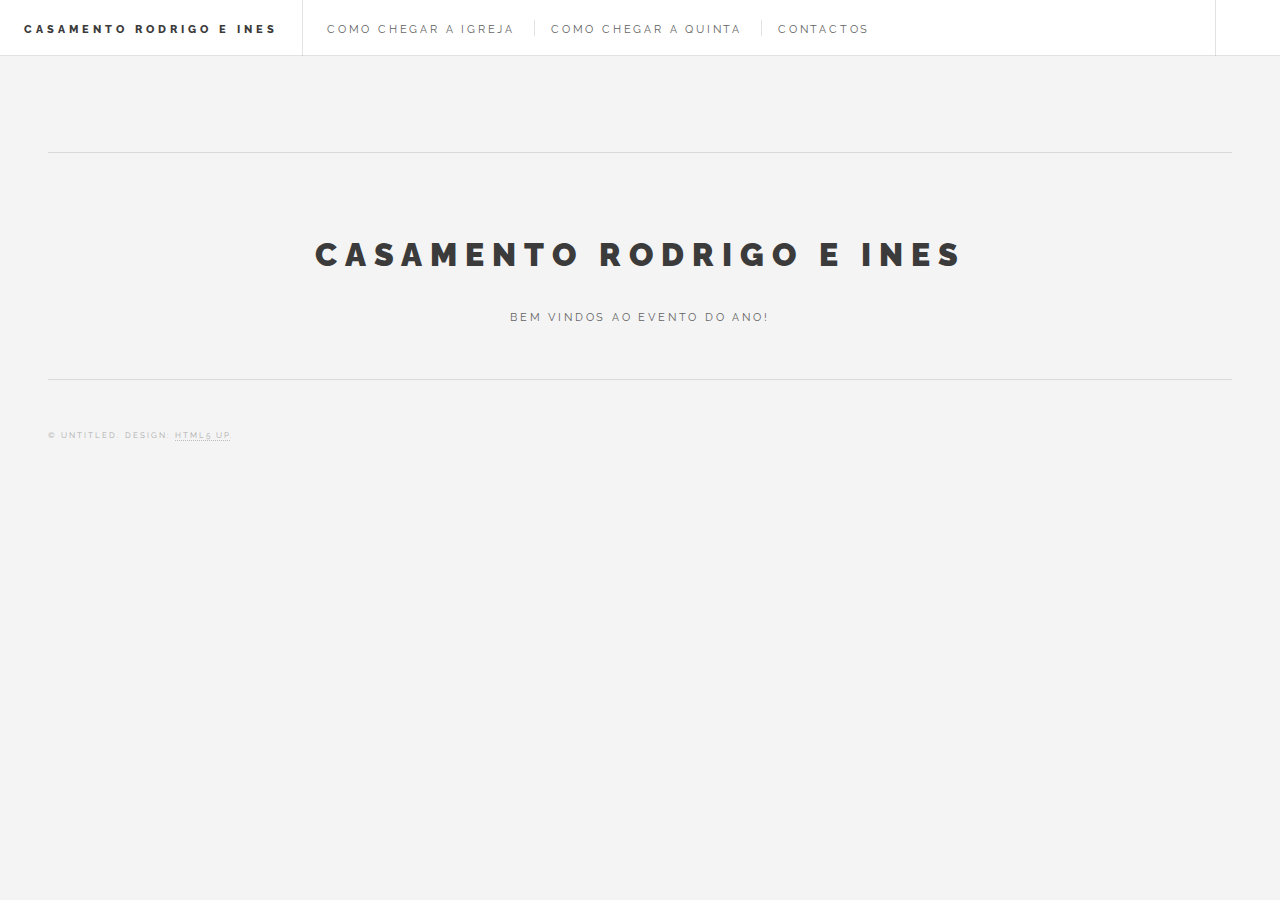
==== commit e603e85b: "Merge branch 'rgantunes:feature/initial_website_setup' into feature/initial_website_setup" ====
--- a/index.html
+++ b/index.html
@@ -29,353 +29,52 @@
 								<li><a href="#">Contactos</a></li>
 							</ul>
 						</nav>
+						<nav class="main">
+							<ul>
+								<li class="menu">
+									<a class="fa-bars" href="#menu">Menu</a>
+								</li>
+							</ul>
+						</nav>
 					</header>
+				
+				<!-- Menu -->
+					<section id="menu">
+						<!-- Links -->
+							<section>
+								<ul class="links">
+									<li>
+										<a href="tab_locat.html">
+											<h3>Como chegar a Igreja</h3>
+										</a>
+									</li>
+									<li>
+										<a href="tab_locat_farm.html">
+											<h3>Como chegar a quinta</h3>
+										</a>
+									</li>
+									<li>
+										<a href="#">
+											<h3>Contactos</h3>
+										</a>
+									</li>
+								</ul>
+							</section>
+
+					<!-- Actions -->
+						<section>
+							<ul class="actions stacked">
+								<li><a href="#" class="button large fit">Log In</a></li>
+							</ul>
+						</section>
+
+				</section>
 				<!-- Main -->
 					<div id="main">
-
-						<!-- Post -->
-							<!-- <article class="post">
-								<header>
-									<div class="title">
-										<h2><a href="single.html">Magna sed adipiscing</a></h2>
-										<p>Lorem ipsum dolor amet nullam consequat etiam feugiat</p>
-									</div>
-									<div class="meta">
-										<time class="published" datetime="2015-11-01">November 1, 2015</time>
-										<a href="#" class="author"><span class="name">Jane Doe</span><img src="images/avatar.jpg" alt="" /></a>
-									</div>
-								</header>
-								<a href="single.html" class="image featured"><img src="images/pic01.jpg" alt="" /></a>
-								<p>Mauris neque quam, fermentum ut nisl vitae, convallis maximus nisl. Sed mattis nunc id lorem euismod placerat. Vivamus porttitor magna enim, ac accumsan tortor cursus at. Phasellus sed ultricies mi non congue ullam corper. Praesent tincidunt sed tellus ut rutrum. Sed vitae justo condimentum, porta lectus vitae, ultricies congue gravida diam non fringilla.</p>
-								<footer>
-									<ul class="actions">
-										<li><a href="single.html" class="button large">Continue Reading</a></li>
-									</ul>
-									<ul class="stats">
-										<li><a href="#">General</a></li>
-										<li><a href="#" class="icon solid fa-heart">28</a></li>
-										<li><a href="#" class="icon solid fa-comment">128</a></li>
-									</ul>
-								</footer>
-							</article> -->
-
-						<!-- Post -->
-						<!--
-							<article class="post">
-								<header>
-									<div class="title">
-										<h2><a href="#">Elements</a></h2>
-										<p>Lorem ipsum dolor amet nullam consequat etiam feugiat</p>
-									</div>
-									<div class="meta">
-										<time class="published" datetime="2015-10-18">October 18, 2015</time>
-										<a href="#" class="author"><span class="name">Jane Doe</span><img src="images/avatar.jpg" alt="" /></a>
-									</div>
-								</header>
-
-								<section>
-									<h3>Text</h3>
-									<p>This is <b>bold</b> and this is <strong>strong</strong>. This is <i>italic</i> and this is <em>emphasized</em>.
-									This is <sup>superscript</sup> text and this is <sub>subscript</sub> text.
-									This is <u>underlined</u> and this is code: <code>for (;;) { ... }</code>. Finally, <a href="#">this is a link</a>.</p>
-									<hr />
-									<p>Nunc lacinia ante nunc ac lobortis. Interdum adipiscing gravida odio porttitor sem non mi integer non faucibus ornare mi ut ante amet placerat aliquet. Volutpat eu sed ante lacinia sapien lorem accumsan varius montes viverra nibh in adipiscing blandit tempus accumsan.</p>
-									<hr />
-									<h2>Heading Level 2</h2>
-									<h3>Heading Level 3</h3>
-									<h4>Heading Level 4</h4>
-									<hr />
-									<h4>Blockquote</h4>
-									<blockquote>Fringilla nisl. Donec accumsan interdum nisi, quis tincidunt felis sagittis eget tempus euismod. Vestibulum ante ipsum primis in faucibus vestibulum. Blandit adipiscing eu felis iaculis volutpat ac adipiscing accumsan faucibus. Vestibulum ante ipsum primis in faucibus lorem ipsum dolor sit amet nullam adipiscing eu felis.</blockquote>
-									<h4>Preformatted</h4>
-									<pre><code>i = 0;
-
-while (!deck.isInOrder()) {
-  print 'Iteration ' + i;
-  deck.shuffle();
-  i++;
-}
-
-print 'It took ' + i + ' iterations to sort the deck.';</code></pre>
-								</section>
-
-								<section>
-									<h3>Lists</h3>
-									<div class="row">
-										<div class="col-6 col-12-medium">
-											<h4>Unordered</h4>
-											<ul>
-												<li>Dolor pulvinar etiam.</li>
-												<li>Sagittis adipiscing.</li>
-												<li>Felis enim feugiat.</li>
-											</ul>
-											<h4>Alternate</h4>
-											<ul class="alt">
-												<li>Dolor pulvinar etiam.</li>
-												<li>Sagittis adipiscing.</li>
-												<li>Felis enim feugiat.</li>
-											</ul>
-										</div>
-										<div class="col-6 col-12-medium">
-											<h4>Ordered</h4>
-											<ol>
-												<li>Dolor pulvinar etiam.</li>
-												<li>Etiam vel felis viverra.</li>
-												<li>Felis enim feugiat.</li>
-												<li>Dolor pulvinar etiam.</li>
-												<li>Etiam vel felis lorem.</li>
-												<li>Felis enim et feugiat.</li>
-											</ol>
-											<h4>Icons</h4>
-											<ul class="icons">
-												<li><a href="#" class="icon brands fa-twitter"><span class="label">Twitter</span></a></li>
-												<li><a href="#" class="icon brands fa-facebook-f"><span class="label">Facebook</span></a></li>
-												<li><a href="#" class="icon brands fa-instagram"><span class="label">Instagram</span></a></li>
-												<li><a href="#" class="icon brands fa-github"><span class="label">Github</span></a></li>
-											</ul>
-										</div>
-									</div>
-									<h3>Actions</h3>
-									<div class="row">
-										<div class="col-6 col-12-medium">
-											<ul class="actions">
-												<li><a href="#" class="button">Default</a></li>
-												<li><a href="#" class="button">Default</a></li>
-												<li><a href="#" class="button">Default</a></li>
-											</ul>
-											<ul class="actions small">
-												<li><a href="#" class="button small">Small</a></li>
-												<li><a href="#" class="button small">Small</a></li>
-												<li><a href="#" class="button small">Small</a></li>
-											</ul>
-											<ul class="actions stacked">
-												<li><a href="#" class="button">Default</a></li>
-												<li><a href="#" class="button">Default</a></li>
-												<li><a href="#" class="button">Default</a></li>
-											</ul>
-											<ul class="actions stacked">
-												<li><a href="#" class="button small">Small</a></li>
-												<li><a href="#" class="button small">Small</a></li>
-												<li><a href="#" class="button small">Small</a></li>
-											</ul>
-										</div>
-										<div class="col-6 col-12-medium">
-											<ul class="actions stacked">
-												<li><a href="#" class="button fit">Default</a></li>
-												<li><a href="#" class="button fit">Default</a></li>
-											</ul>
-											<ul class="actions stacked">
-												<li><a href="#" class="button small fit">Small</a></li>
-												<li><a href="#" class="button small fit">Small</a></li>
-											</ul>
-										</div>
-									</div>
-								</section>
-
-								<section>
-									<h3>Table</h3>
-									<h4>Default</h4>
-									<div class="table-wrapper">
-										<table>
-											<thead>
-												<tr>
-													<th>Name</th>
-													<th>Description</th>
-													<th>Price</th>
-												</tr>
-											</thead>
-											<tbody>
-												<tr>
-													<td>Item One</td>
-													<td>Ante turpis integer aliquet porttitor.</td>
-													<td>29.99</td>
-												</tr>
-												<tr>
-													<td>Item Two</td>
-													<td>Vis ac commodo adipiscing arcu aliquet.</td>
-													<td>19.99</td>
-												</tr>
-												<tr>
-													<td>Item Three</td>
-													<td> Morbi faucibus arcu accumsan lorem.</td>
-													<td>29.99</td>
-												</tr>
-												<tr>
-													<td>Item Four</td>
-													<td>Vitae integer tempus condimentum.</td>
-													<td>19.99</td>
-												</tr>
-												<tr>
-													<td>Item Five</td>
-													<td>Ante turpis integer aliquet porttitor.</td>
-													<td>29.99</td>
-												</tr>
-											</tbody>
-											<tfoot>
-												<tr>
-													<td colspan="2"></td>
-													<td>100.00</td>
-												</tr>
-											</tfoot>
-										</table>
-									</div>
-
-									<h4>Alternate</h4>
-									<div class="table-wrapper">
-										<table class="alt">
-											<thead>
-												<tr>
-													<th>Name</th>
-													<th>Description</th>
-													<th>Price</th>
-												</tr>
-											</thead>
-											<tbody>
-												<tr>
-													<td>Item One</td>
-													<td>Ante turpis integer aliquet porttitor.</td>
-													<td>29.99</td>
-												</tr>
-												<tr>
-													<td>Item Two</td>
-													<td>Vis ac commodo adipiscing arcu aliquet.</td>
-													<td>19.99</td>
-												</tr>
-												<tr>
-													<td>Item Three</td>
-													<td> Morbi faucibus arcu accumsan lorem.</td>
-													<td>29.99</td>
-												</tr>
-												<tr>
-													<td>Item Four</td>
-													<td>Vitae integer tempus condimentum.</td>
-													<td>19.99</td>
-												</tr>
-												<tr>
-													<td>Item Five</td>
-													<td>Ante turpis integer aliquet porttitor.</td>
-													<td>29.99</td>
-												</tr>
-											</tbody>
-											<tfoot>
-												<tr>
-													<td colspan="2"></td>
-													<td>100.00</td>
-												</tr>
-											</tfoot>
-										</table>
-									</div>
-								</section>
-
-								<section>
-									<h3>Buttons</h3>
-									<ul class="actions">
-										<li><a href="#" class="button large">Large</a></li>
-										<li><a href="#" class="button">Default</a></li>
-										<li><a href="#" class="button small">Small</a></li>
-									</ul>
-									<ul class="actions fit">
-										<li><a href="#" class="button fit">Fit</a></li>
-										<li><a href="#" class="button fit">Fit</a></li>
-										<li><a href="#" class="button fit">Fit</a></li>
-									</ul>
-									<ul class="actions fit small">
-										<li><a href="#" class="button fit small">Fit + Small</a></li>
-										<li><a href="#" class="button fit small">Fit + Small</a></li>
-										<li><a href="#" class="button fit small">Fit + Small</a></li>
-									</ul>
-									<ul class="actions">
-										<li><a href="#" class="button icon solid fa-download">Icon</a></li>
-										<li><a href="#" class="button icon solid fa-upload">Icon</a></li>
-										<li><a href="#" class="button icon solid fa-save">Icon</a></li>
-									</ul>
-									<ul class="actions">
-										<li><span class="button disabled">Disabled</span></li>
-										<li><span class="button disabled icon solid fa-download">Disabled</span></li>
-									</ul>
-								</section>
-
-								<section>
-									<h3>Form</h3>
-									<form method="post" action="#">
-										<div class="row gtr-uniform">
-											<div class="col-6 col-12-xsmall">
-												<input type="text" name="demo-name" id="demo-name" value="" placeholder="Name" />
-											</div>
-											<div class="col-6 col-12-xsmall">
-												<input type="email" name="demo-email" id="demo-email" value="" placeholder="Email" />
-											</div>
-											<div class="col-12">
-												<select name="demo-category" id="demo-category">
-													<option value="">- Category -</option>
-													<option value="1">Manufacturing</option>
-													<option value="1">Shipping</option>
-													<option value="1">Administration</option>
-													<option value="1">Human Resources</option>
-												</select>
-											</div>
-											<div class="col-4 col-12-small">
-												<input type="radio" id="demo-priority-low" name="demo-priority" checked>
-												<label for="demo-priority-low">Low</label>
-											</div>
-											<div class="col-4 col-12-small">
-												<input type="radio" id="demo-priority-normal" name="demo-priority">
-												<label for="demo-priority-normal">Normal</label>
-											</div>
-											<div class="col-4 col-12-small">
-												<input type="radio" id="demo-priority-high" name="demo-priority">
-												<label for="demo-priority-high">High</label>
-											</div>
-											<div class="col-6 col-12-small">
-												<input type="checkbox" id="demo-copy" name="demo-copy">
-												<label for="demo-copy">Email me a copy</label>
-											</div>
-											<div class="col-6 col-12-small">
-												<input type="checkbox" id="demo-human" name="demo-human" checked>
-												<label for="demo-human">Not a robot</label>
-											</div>
-											<div class="col-12">
-												<textarea name="demo-message" id="demo-message" placeholder="Enter your message" rows="6"></textarea>
-											</div>
-											<div class="col-12">
-												<ul class="actions">
-													<li><input type="submit" value="Send Message" /></li>
-													<li><input type="reset" value="Reset" /></li>
-												</ul>
-											</div>
-										</div>
-									</form>
-								</section>
-
-								<section>
-									<h3>Image</h3>
-									<h4>Fit</h4>
-									<div class="box alt">
-										<div class="row gtr-uniform">
-											<div class="col-12"><span class="image fit"><img src="images/pic02.jpg" alt="" /></span></div>
-											<div class="col-4"><span class="image fit"><img src="images/pic04.jpg" alt="" /></span></div>
-											<div class="col-4"><span class="image fit"><img src="images/pic05.jpg" alt="" /></span></div>
-											<div class="col-4"><span class="image fit"><img src="images/pic06.jpg" alt="" /></span></div>
-											<div class="col-4"><span class="image fit"><img src="images/pic06.jpg" alt="" /></span></div>
-											<div class="col-4"><span class="image fit"><img src="images/pic04.jpg" alt="" /></span></div>
-											<div class="col-4"><span class="image fit"><img src="images/pic05.jpg" alt="" /></span></div>
-											<div class="col-4"><span class="image fit"><img src="images/pic05.jpg" alt="" /></span></div>
-											<div class="col-4"><span class="image fit"><img src="images/pic06.jpg" alt="" /></span></div>
-											<div class="col-4"><span class="image fit"><img src="images/pic04.jpg" alt="" /></span></div>
-										</div>
-									</div>
-									<h4>Left &amp; Right</h4>
-									<p><span class="image left"><img src="images/pic07.jpg" alt="" /></span>Fringilla nisl. Donec accumsan interdum nisi, quis tincidunt felis sagittis eget. tempus euismod. Vestibulum ante ipsum primis in faucibus vestibulum. Blandit adipiscing eu felis iaculis volutpat ac adipiscing accumsan eu faucibus. Integer ac pellentesque praesent tincidunt felis sagittis eget. tempus euismod. Vestibulum ante ipsum primis in faucibus vestibulum. Blandit adipiscing eu felis iaculis volutpat ac adipiscing accumsan eu faucibus. Integer ac pellentesque praesent. Donec accumsan interdum nisi, quis tincidunt felis sagittis eget. tempus euismod. Vestibulum ante ipsum primis in faucibus vestibulum. Blandit adipiscing eu felis iaculis volutpat ac adipiscing accumsan eu faucibus. Integer ac pellentesque praesent tincidunt felis sagittis eget. tempus euismod. Vestibulum ante ipsum primis in faucibus vestibulum. Blandit adipiscing eu felis iaculis volutpat ac adipiscing accumsan eu faucibus. Integer ac pellentesque praesent. Blandit adipiscing eu felis iaculis volutpat ac adipiscing accumsan eu faucibus. Integer ac pellentesque praesent tincidunt felis sagittis eget. tempus euismod. Vestibulum ante ipsum primis in faucibus vestibulum. Blandit adipiscing eu felis iaculis volutpat ac adipiscing accumsan eu faucibus. Integer ac pellentesque praesent.</p>
-									<p><span class="image right"><img src="images/pic04.jpg" alt="" /></span>Fringilla nisl. Donec accumsan interdum nisi, quis tincidunt felis sagittis eget. tempus euismod. Vestibulum ante ipsum primis in faucibus vestibulum. Blandit adipiscing eu felis iaculis volutpat ac adipiscing accumsan eu faucibus. Integer ac pellentesque praesent tincidunt felis sagittis eget. tempus euismod. Vestibulum ante ipsum primis in faucibus vestibulum. Blandit adipiscing eu felis iaculis volutpat ac adipiscing accumsan eu faucibus. Integer ac pellentesque praesent. Donec accumsan interdum nisi, quis tincidunt felis sagittis eget. tempus euismod. Vestibulum ante ipsum primis in faucibus vestibulum. Blandit adipiscing eu felis iaculis volutpat ac adipiscing accumsan eu faucibus. Integer ac pellentesque praesent tincidunt felis sagittis eget. tempus euismod. Vestibulum ante ipsum primis in faucibus vestibulum. Blandit adipiscing eu felis iaculis volutpat ac adipiscing accumsan eu faucibus. Integer ac pellentesque praesent. Blandit adipiscing eu felis iaculis volutpat ac adipiscing accumsan eu faucibus. Integer ac pellentesque praesent tincidunt felis sagittis eget. tempus euismod. Vestibulum ante ipsum primis in faucibus vestibulum. Blandit adipiscing eu felis iaculis volutpat ac adipiscing accumsan eu faucibus. Integer ac pellentesque praesent.</p>
-								</section>
-
-							</article>
-						-->
 					</div>
 
 				<!-- Sidebar -->
 					<section id="sidebar">
-
 						<!-- Intro -->
 							<section id="intro">
 								<a href="#" class="logo"><img src="images/logo.jpg" alt="" /></a>
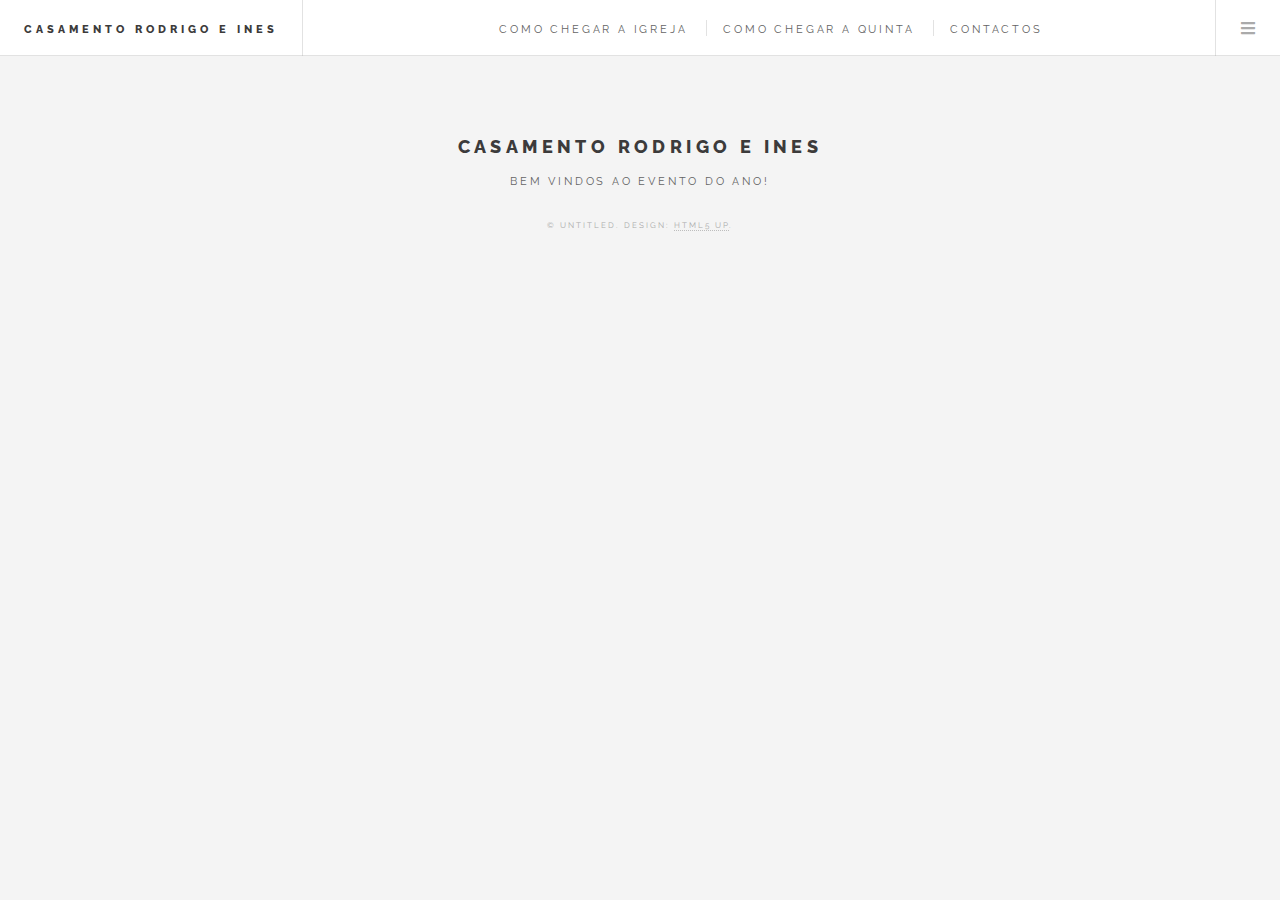
==== commit b8b82472: "Merge branch 'rgantunes:feature/initial_website_setup' into feature/initial_website_setup" ====
--- a/index.html
+++ b/index.html
@@ -15,9 +15,8 @@
 		<link rel="stylesheet" href="assets/css/main.css" />
 	</head>
 	<body class="is-preload">
-
 		<!-- Wrapper -->
-			<div id="wrapper">
+			<div id="wrapper" style="text-align: center;">
 
 				<!-- Header -->
 					<header id="header">
@@ -40,6 +39,7 @@
 				
 				<!-- Menu -->
 					<section id="menu">
+
 						<!-- Links -->
 							<section>
 								<ul class="links">
@@ -60,29 +60,17 @@
 									</li>
 								</ul>
 							</section>
+					</section>
 
-					<!-- Actions -->
-						<section>
-							<ul class="actions stacked">
-								<li><a href="#" class="button large fit">Log In</a></li>
-							</ul>
-						</section>
-
-				</section>
 				<!-- Main -->
 					<div id="main">
+							<a href="#" class="logo"><img src="images/logo.jpg" alt="" /></a>
+							<header>
+								<h2>Casamento Rodrigo e Ines</h2>
+								<p>Bem vindos ao evento do ano!</a></p>
+							</header>
 					</div>
 
-				<!-- Sidebar -->
-					<section id="sidebar">
-						<!-- Intro -->
-							<section id="intro">
-								<a href="#" class="logo"><img src="images/logo.jpg" alt="" /></a>
-								<header>
-									<h2>Casamento Rodrigo e Ines</h2>
-									<p>Bem vindos ao evento do ano!</a></p>
-								</header>
-							</section>
 						<!-- Footer -->
 							<section id="footer">
 								<!-- <ul class="icons">
--- a/assets/css/main.css
+++ b/assets/css/main.css
@@ -2910,7 +2910,7 @@
 						margin: 0 0 2em 0;
 						padding-top: 0;
 						padding: 0;
-						text-align: center;
+						text-align: left;
 						width: 100%;
 					}
 
@@ -3069,7 +3069,7 @@
 			font-size: 0.9em;
 			font-weight: 700;
 			padding: 0 0.75em 0.75em 0.75em;
-			text-align: center;
+			text-align: left;
 		}
 
 		table thead {
@@ -3422,7 +3422,7 @@
 
 		#intro .logo:before {
 			background-image: url("data:image/svg+xml;charset=utf8,%3Csvg xmlns='http://www.w3.org/2000/svg' width='100px' height='100px' viewBox='0 0 100 100' preserveAspectRatio='none' zoomAndPan='disable'%3E%3Cpolygon points='0,0 100,0 100,25 50,0 0,25' style='fill:%23f4f4f4' /%3E%3Cpolygon points='0,100 100,100 100,75 50,100 0,75' style='fill:%23f4f4f4' /%3E%3C/svg%3E");
-			background-position: top center;
+			background-position: top left;
 			background-repeat: no-repeat;
 			background-size: 100% 100%;
 			content: '';
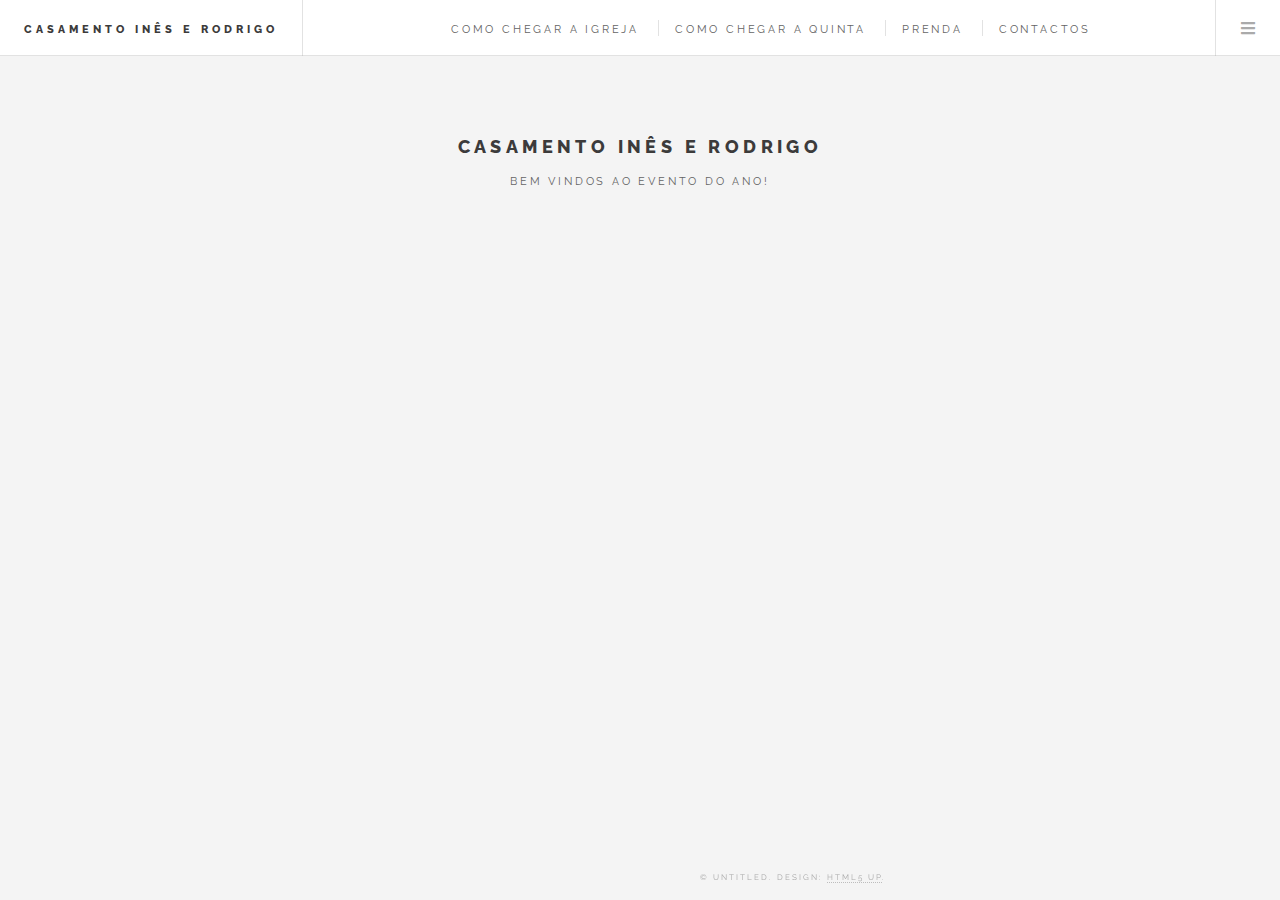
==== commit 0cb0e88a: "Add table format, change copyright pose" ====
--- a/index.html
+++ b/index.html
@@ -1,6 +1,6 @@
 <!DOCTYPE HTML>
 <!--
-	Casamento Rodrigo e Ines
+	Casamento Inês e Rodrigo
 
 	Original template
 	Future Imperfect by HTML5 UP
@@ -9,7 +9,7 @@
 -->
 <html>
 	<head>
-		<title>Casamento Rodrigo e Ines</title>
+		<title>Casamento Inês e Rodrigo</title>
 		<meta charset="utf-8" />
 		<meta name="viewport" content="width=device-width, initial-scale=1, user-scalable=no" />
 		<link rel="stylesheet" href="assets/css/main.css" />
@@ -20,11 +20,12 @@
 
 				<!-- Header -->
 					<header id="header">
-						<h1><a href="index.html">Casamento Rodrigo e Ines</a></h1>
+						<h1><a href="index.html">Casamento Inês e Rodrigo</a></h1>
 						<nav class="links">
 							<ul>
 								<li><a href="tab_locat.html">Como chegar a Igreja</a></li>
 								<li><a href="tab_locat_farm.html">Como chegar a quinta</a></li>
+								<li><a href="gift_section.html">Prenda</a></li>
 								<li><a href="#">Contactos</a></li>
 							</ul>
 						</nav>
@@ -54,6 +55,11 @@
 										</a>
 									</li>
 									<li>
+										<a href="gift_section.html">
+											<h3>Prenda</h3>
+										</a>
+									</li>
+									<li>
 										<a href="#">
 											<h3>Contactos</h3>
 										</a>
@@ -66,24 +72,20 @@
 					<div id="main">
 							<a href="#" class="logo"><img src="images/logo.jpg" alt="" /></a>
 							<header>
-								<h2>Casamento Rodrigo e Ines</h2>
+								<h2>Casamento Inês e Rodrigo</h2>
 								<p>Bem vindos ao evento do ano!</a></p>
 							</header>
+							<!-- Footer -->
+							<footer	style="position: fixed; bottom:0; left:700px; font: inherit; color: #aaaaaa; font-family: Raleway, Helvetica, sans-serif;
+						font-size: 0.5em;
+						font-weight: 400;
+						letter-spacing: 0.25em;
+						text-transform: uppercase;">
+							<p class="copyright">&copy; Untitled. Design: <a href="http://html5up.net">HTML5 UP</a>.</p>
+						</footer>
+	
+						</section>
 					</div>
-
-						<!-- Footer -->
-							<section id="footer">
-								<!-- <ul class="icons">
-									<li><a href="#" class="icon brands fa-twitter"><span class="label">Twitter</span></a></li>
-									<li><a href="#" class="icon brands fa-facebook-f"><span class="label">Facebook</span></a></li>
-									<li><a href="#" class="icon brands fa-instagram"><span class="label">Instagram</span></a></li>
-									<li><a href="#" class="icon solid fa-rss"><span class="label">RSS</span></a></li>
-									<li><a href="#" class="icon solid fa-envelope"><span class="label">Email</span></a></li>
-								</ul> -->
-								<p class="copyright">&copy; Untitled. Design: <a href="http://html5up.net">HTML5 UP</a>.</p>
-							</section>
-
-					</section>
 
 			</div>
 
--- a/assets/css/main.css
+++ b/assets/css/main.css
@@ -31,6 +31,10 @@
 
 body {
 	line-height: 1;
+}
+
+footer {
+	grid-area: footer;
 }
 
 ol, ul {
